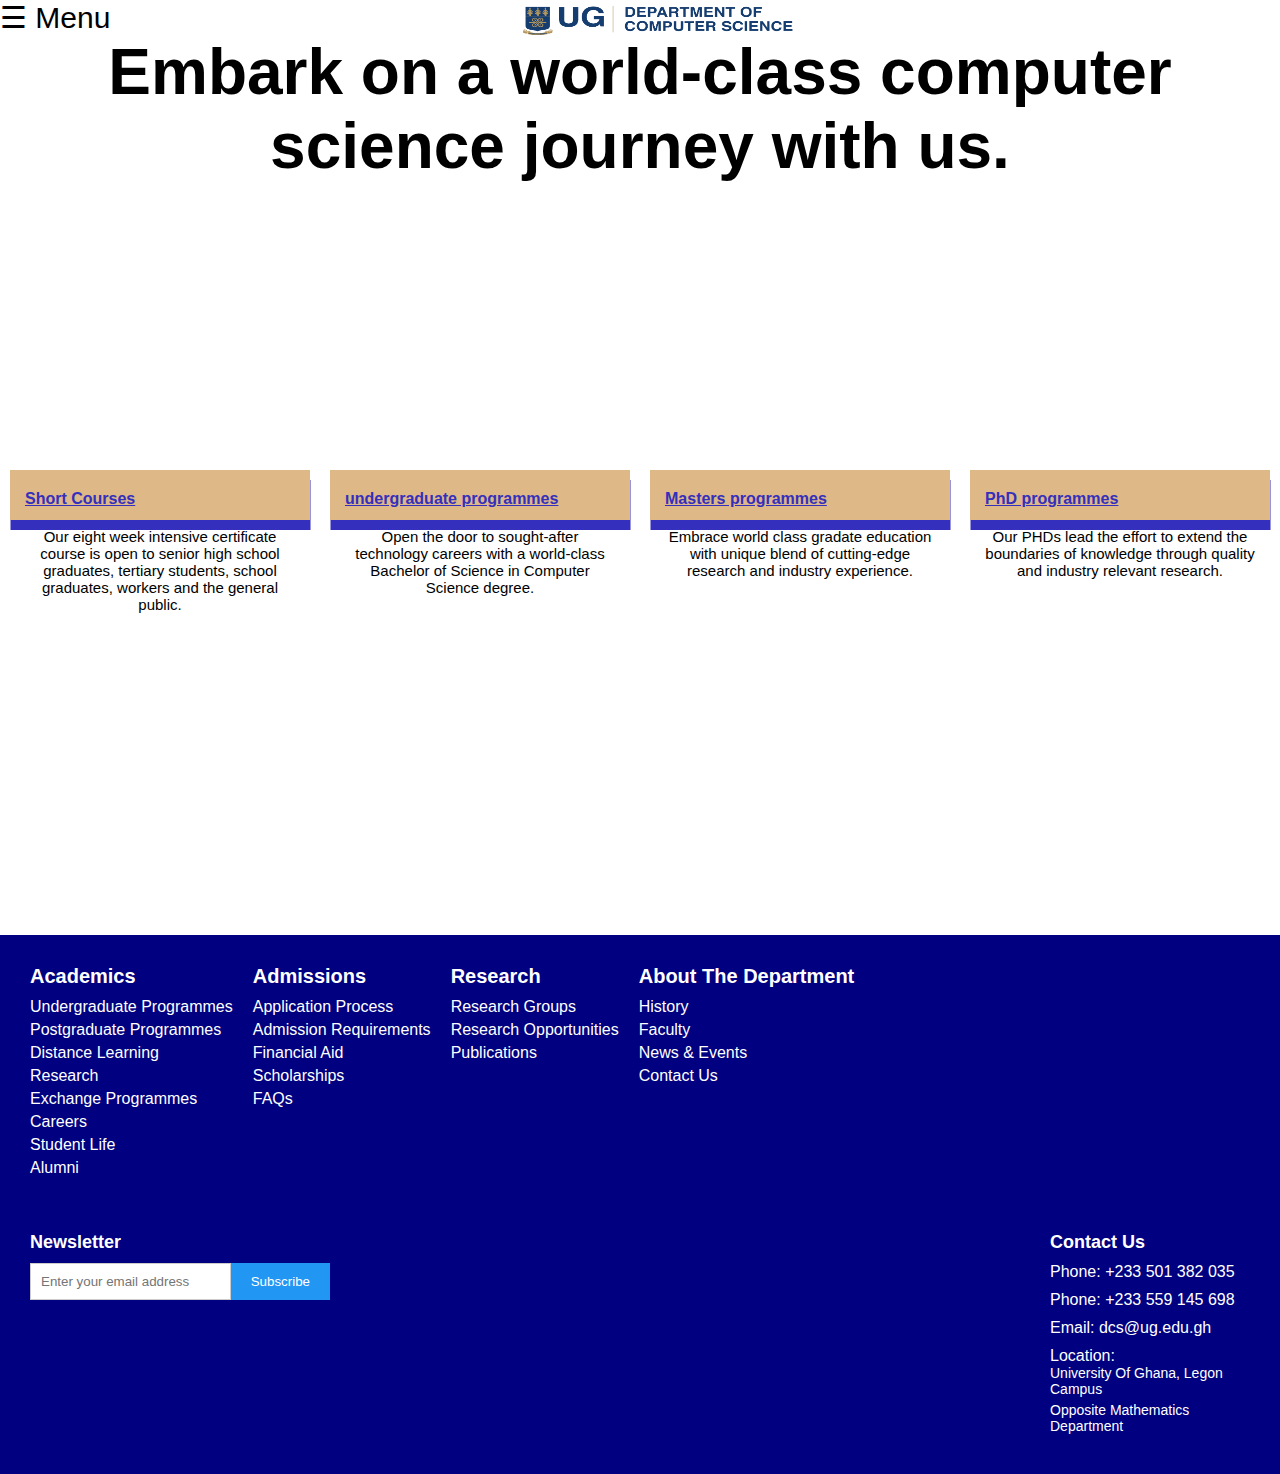
==== index.html @ db70d997 "The Computer Science Website" ====
<!DOCTYPE html>
<html lang="en">
<head>
<meta charset="UTF-8">  
<meta name="viewport" content="width=device-width, initial-scale=1">
<link rel="stylesheet" href="style.css">
<style>
* {
  box-sizing: border-box;
}  

.container {
  position: relative;
  width: 100%;
  height: 100vh;
  overflow: hidden;
}

.image {
  display: block;
  position: absolute;
  top: 0px;
  left: 0;
  width: 50px; 
  height: 40px;
  z-index: 1;
}




.video-background {
  position: absolute;
  top: 0;
  left: 0;
  width: 100%;
  height: 55%;
  object-fit: cover;
  z-index: -1;
}


</style>
</head>
<body>

<a href="https://dcs.ug.edu.gh/"> <img class="logo" src="comScience_logo.png"> </a>  

<div id="mySidenav" class="sidenav">
  <a href="javascript:void(0)" class="closebtn" onclick="closeNav()">&times;</a>
  <a href="index.html">Home</a>
  <a href="About.html">ABOUT</a>
  <a href="Faculty.html">FACULTY</a>
  <a href="Research Groups.html">RESEARCH GROUPS</a>
</div>

<span style="font-size:30px;cursor:pointer" onclick="openNav()">&#9776; Menu</span>

<div class="container">
  <div class="text-on-video">
    <h4>
      Embark on a world-class computer science journey with us.</h4>
  </div>
  <video src="C:\Users\Christian\Documents\11117559_DCIT205\11117559_DCIT205\video-bg.mp4" alt="The Computer Science Department" class="video-background" autoplay loop muted>
  </video>

    <div class="courses-container">
      <div class="courses-container-link">
      <h4><a href="https://dcs.ug.edu.gh/short-courses">Short Courses</a></h4>
      </div>
      <div class="courses-container-text">
      <p>Our eight week intensive certificate course is open to senior high school graduates, tertiary students, school graduates, workers and the general public.</p>
    </div>
    </div>    
    <div class="courses-container">
      <div class="courses-container-link">
      <h4> <a href="https://dcs.ug.edu.gh/undergraduate">undergraduate programmes</a></h4>
      </div>
    <div class="courses-container-text">
      <p>Open the door to sought-after technology careers with a world-class Bachelor of Science in Computer Science degree.</p></div>   
    </div>
    <div class="courses-container">
      <div class="courses-container-link">
      <h4> <a href="https://dcs.ug.edu.gh/masters">Masters programmes</a></h4>
      </div>  
      <div class="courses-container-text">
          <p>Embrace world class gradate education with unique blend of cutting-edge research and industry experience.</p>
        </div>    
    </div>
    <div class="courses-container">
      <div class="courses-container-link">
      <h4> <a href="https://dcs.ug.edu.gh/doctrate">PhD programmes</a></h4>
      </div>  
      <div class="courses-container-text">
          <p>Our PHDs lead the effort to extend the boundaries of knowledge through quality and industry relevant research.</p>
        </div>  
    </div>

    </div>
  </div>  


<script>
function openNav() {
  document.getElementById("mySidenav").style.width = "250px";
}

function closeNav() {
  document.getElementById("mySidenav").style.width = "0";
}
</script>

<footer class="footer">
  <div class="footer-top">
    <div class="footer-section">
      <h3>Academics</h3>
      <ul>
        <li><a href="#">Undergraduate Programmes</a></li>
        <li><a href="#">Postgraduate Programmes</a></li>
        <li><a href="#">Distance Learning</a></li>
        <li><a href="#">Research</a></li>
        <li><a href="#">Exchange Programmes</a></li>
        <li><a href="#">Careers</a></li>
        <li><a href="#">Student Life</a></li>
        <li><a href="#">Alumni</a></li>
      </ul>
    </div>

    <div class="footer-section">
      <h3>Admissions</h3>
      <ul>
        <li><a href="#">Application Process</a></li>
        <li><a href="#">Admission Requirements</a></li>
        <li><a href="#">Financial Aid</a></li>
        <li><a href="#">Scholarships</a></li>
        <li><a href="#">FAQs</a></li>
      </ul>
    </div>

    <div class="footer-section">
      <h3>Research</h3>
      <ul>
        <li><a href="#">Research Groups</a></li>
        <li><a href="#">Research Opportunities</a></li>
        <li><a href="#">Publications</a></li>
      </ul>
    </div>

    <div class="footer-section">
      <h3>About The Department</h3>
      <ul>
        <li><a href="#">History</a></li>
        <li><a href="#">Faculty</a></li>
        <li><a href="#">News & Events</a></li>
        <li><a href="#">Contact Us</a></li>
      </ul>
    </div>
  </div>

  <div class="footer-bottom">
    <div class="newsletter-form">
      <h4>Newsletter</h4>
      <form action="#">
        <input type="email" placeholder="Enter your email address">
        <button type="submit">Subscribe</button>
      </form>
    </div>

    <div class="contact-info">
      <h4>Contact Us</h4>
      <ul>
        <li><a href="#">Phone: +233 501 382 035</a></li>
        <li><a href="#">Phone: +233 559 145 698</a></li>
        <li><a href="#">Email: dcs@ug.edu.gh</a></li>
        <li>
          <a href="#">Location:</a>
          <p>University Of Ghana, Legon Campus</p>
          <p>Opposite Mathematics Department</p>
        </li>
      </ul>
    </div>
  </div>
</footer>

 
</body>
</html>
---- style.css ----
* {
  margin: 0;
  padding: 0;
  font-family: "Helvetica Neue", "Helvetica", sans-serif;
}

a {
  color: rgb(52, 47, 188);
}

.container {
  display: flex;
  justify-content: space-between;
 }
 
 .text-on-video{
  position: absolute;
  display: flex;
  font-family: sans-serif;
  font-weight: bold;
  font-size: 48px;
  color: rgb(0, 0, 0);
  text-align: center;
  font-size: 5vw;
 }

.courses-container {
  width: 300px;
  top:45%;
  position: relative;
  height: 50px;
  background-color: burlywood;
  margin: 30px 10px;
  padding: 20px 15px;
  display: flex;
  flex-direction: column;
  box-shadow: 0.5px 10px rgb(52, 47, 188);
  
}
.courses-container-link {
  margin-bottom: 20px;
}
.courses-container-text{
  margin-bottom: 50px;
  text-align: center;
  font-size: 15px;
}

.logo {
  width: 300px;
  height: 40px;
  position: absolute;
  top: 0;
  left: 40%;
  z-index: 1;
}

.sidenav {
  height: 100%;
  width: 0;
  position: fixed;
  z-index: 1;
  top: 0;
  left: 0;
  background-color: #000000;
  overflow-x: hidden;
  transition: 0.3s ease-in-out;
  padding-top: 60px;
}

.sidenav
 
a {
  padding: 8px
 
8px
 
8px
 
32px;
  text-decoration: none;
  font-size: 25px;
  color: #818181;
  display: block;
  transition: 0.3s ease-in-out;
}

.sidenav a:hover {
  color: #f1f1f1;
}


.sidenav .closebtn {
  position: absolute;
  top: 0;
  right: 25px;
  font-size: 36px;
  margin-left: 50px;
  cursor: pointer;
}

@media screen and (max-height: 450px) {
  .sidenav {padding-top: 15px;}
  .sidenav a {font-size: 18px;}
}


.Short-courses {
  font-family: "Times New Roman", Times, serif;
  font-size: 28px;
  font-weight: 600;
  position: absolute;
  background-color: burlywood;
  top: 50%;
  left: 50%;
  transform: translate(-50%, -50%);
  padding: 10px 20px;
  color: #fff;
}

.container {
  position: relative;
  width: 100%;
  height: 100vh;
  overflow: hidden;
}

.video-background {
  position: absolute;
  top: 0;
  left: 0;
  width: 100%;
  height: 100%;
  object-fit: cover;
  z-index: -1;
  
  transition: 0.3s ease-in-out;
}

.about-Department {
  position: absolute;
  top: 62%;
  display: flexbox;
  width: 100%;
  height: 50%;
  padding: 60px 0px;

}

.about-Department-Welcome {
text-align: center;
text-align-last:center;
display: flexbox;
color: #000080;
font-size: 24px;
  width: 100%;
  height: 25%;
}

.about-Department-text {
  text-align:justify;
  text-align-last:center;
  text-decoration: solid;
  display: flexbox;
  width: 100%;
  height: 400px;
}

hr {
  border: 1px solid #ccc;
  margin: 20px 0;
}

.section2 {
  margin-left: auto;
  top: 65%;
  display: flexbox;
  width: 100%;
  height: 50%;
  padding: 60px 0px;
  margin-top: 100px;
  color: #000080;
}
.container2 {
  display: flex;
  margin-bottom: 20px;
  height: 50%;
}

.image-container {
  top: 90%;
  width: 50%;
  margin-left: 20px;
}

.image-container img {
  width: 100%;
  height: auto;
}

.text-container {
  width: 50%;
}

.video-container {
  width: 50%;
  margin-right: 20px;
}

iframe {
  width: 100%;
  height: 315px;
}

.footer {
  background-color: #000080;
  padding: 30px;
  color: white;
}

.footer-top {
  display: flex;
  flex-wrap: wrap;
}

.footer-section {
  margin-right: 20px;
  margin-bottom: 20px;
}

.footer-section h3 {
  margin-bottom: 10px;
  font-size: 20px;
  font-weight: bold;
}

.footer-section ul {
  list-style: none;
  padding: 0;
  margin: 0;
}

.footer-section li {
  margin-bottom: 5px;
}

.footer-section ul li a {
  text-decoration: none;
  color: white;
}

.footer-bottom {
  display: flex;
  flex-wrap: wrap;
  justify-content: space-between;
  margin-top: 30px;
}

.newsletter-form {
  width: 300px;
}

.newsletter-form h4 {
  margin-bottom: 10px;
  font-size: 18px;
  font-weight: bold;
}

.newsletter-form form {
  display: flex;
}

.newsletter-form input[type="email"] {
  flex: 1;
  padding: 10px;
  border: 1px solid #ccc;
}

.newsletter-form button[type="submit"] {
  padding: 10px 20px;
  background-color: #2196F3;
  color: white;
  border: none;
  cursor: pointer;
}

.contact-info {
  width: 200px;
}

.contact-info h4 {
  margin-bottom: 10px;
  font-size: 18px;
  font-weight: bold;
}

.contact-info ul {
  list-style: none;
  padding: 0;
  margin: 0;
}

.contact-info li {
  margin-bottom: 10px;
}

.contact-info a {
  text-decoration: none;
  color: white;
}

.contact-info p {
  margin-bottom: 5px;
  font-size: 14px;
}
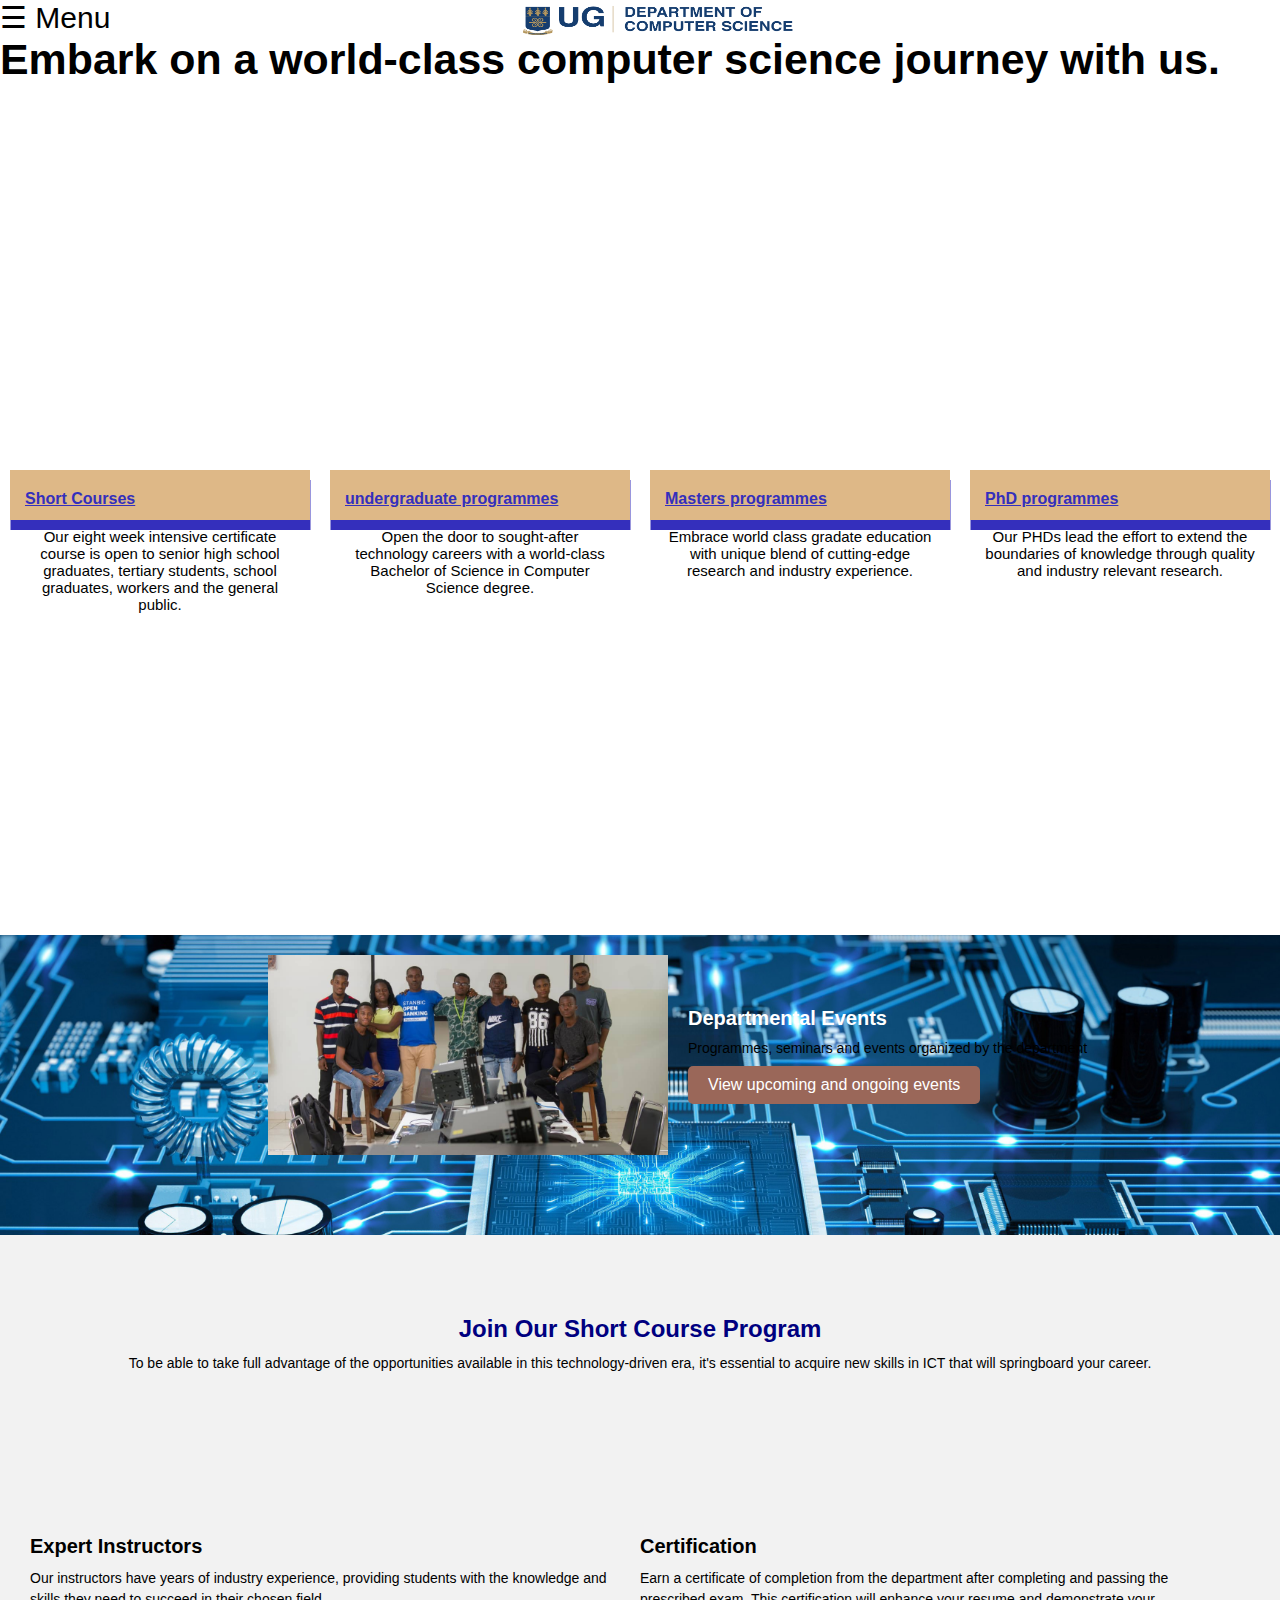
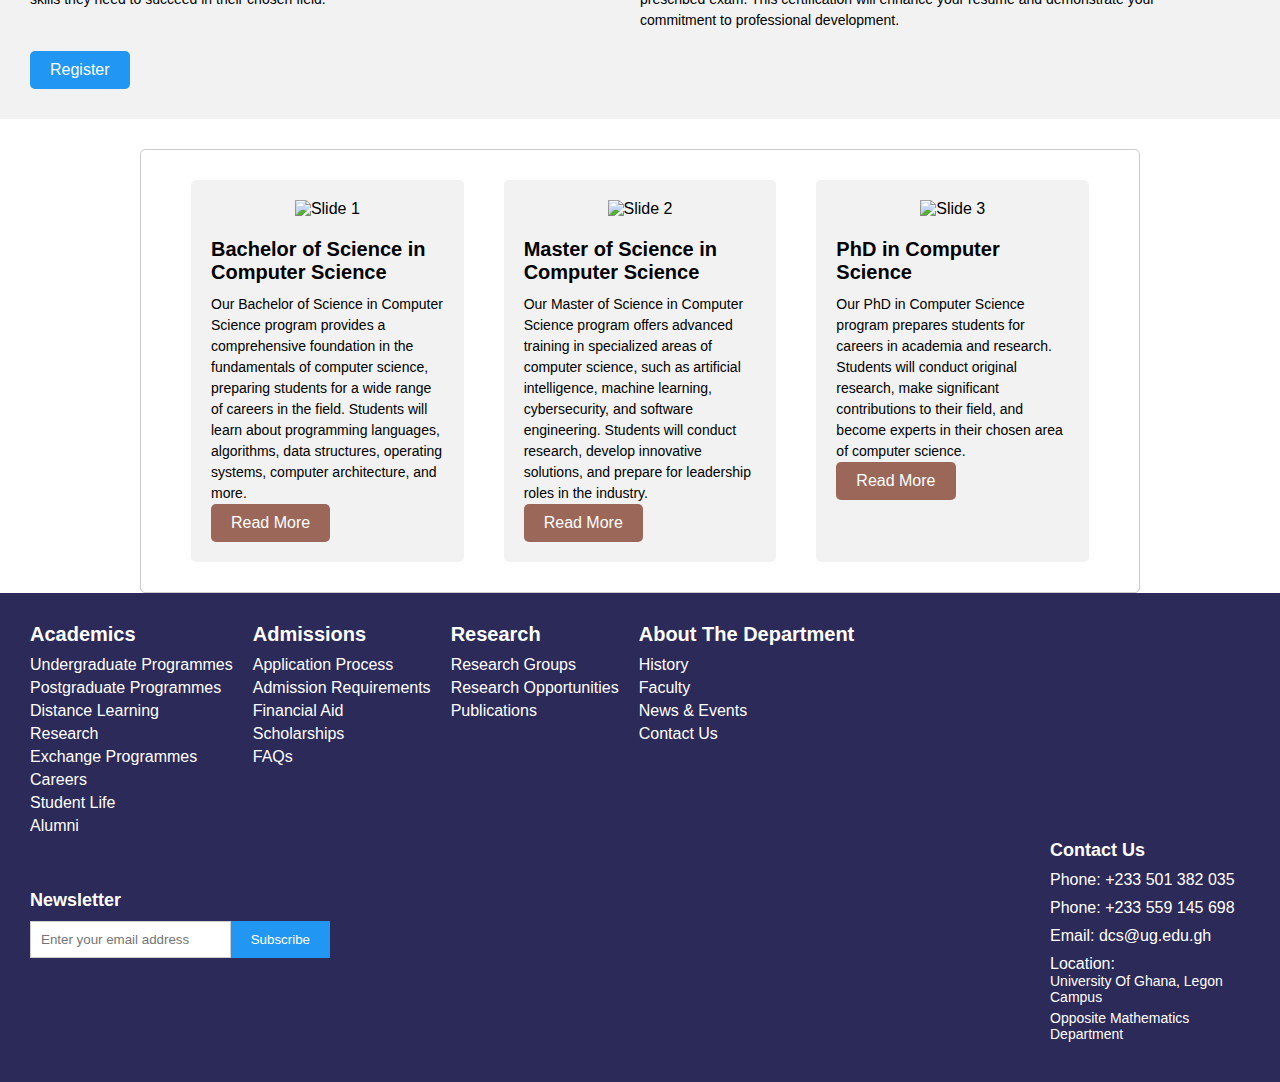
==== commit 3f17887e: "Website Update" ====
--- a/index.html
+++ b/index.html
@@ -51,15 +51,15 @@
   <a href="index.html">Home</a>
   <a href="About.html">ABOUT</a>
   <a href="Faculty.html">FACULTY</a>
-  <a href="Research Groups.html">RESEARCH GROUPS</a>
+  <a href="Research-Groups.html">RESEARCH GROUPS</a>
 </div>
 
 <span style="font-size:30px;cursor:pointer" onclick="openNav()">&#9776; Menu</span>
 
 <div class="container">
   <div class="text-on-video">
-    <h4>
-      Embark on a world-class computer science journey with us.</h4>
+    <h6>
+      Embark on a world-class computer science journey with us.</h6>
   </div>
   <video src="C:\Users\Christian\Documents\11117559_DCIT205\11117559_DCIT205\video-bg.mp4" alt="The Computer Science Department" class="video-background" autoplay loop muted>
   </video>
@@ -109,6 +109,76 @@
   document.getElementById("mySidenav").style.width = "0";
 }
 </script>
+
+<section class="departmental-events">
+  <div class="conatiner-event">
+    <div class="card">
+      <img class="card-image" src="event0.jpg" alt="Event Image">
+      <div class="card-content">
+        <h1>Departmental Events</h1>
+        <p>Programmes, seminars and events organized by the department</p>
+        <a href="event.html" class="read-more">View upcoming and ongoing events</a>
+      </div>
+    </div>
+  </div>
+</section>
+
+<section class="program-container">
+  <div class="program-header">
+    <div class="program-image" style="background-image: url('program-background.jpg')">
+      <h2>Join Our Short Course Program</h2>
+      <p>To be able to take full advantage of the opportunities available in this technology-driven era, it's essential to acquire new skills in ICT that will springboard your career.</p>
+    </div>
+
+    <div class="program-subheadings">
+      <div class="subheading">
+        <h3>Expert Instructors</h3>
+        <p>Our instructors have years of industry experience, providing students with the knowledge and skills they need to succeed in their chosen field.</p>
+      </div>
+
+      <div class="subheading">
+        <h3>Certification</h3>
+        <p>Earn a certificate of completion from the department after completing and passing the prescribed exam. This certification will enhance your resume and demonstrate your commitment to professional development.</p>
+      </div>
+    </div>
+
+    <a href="#" class="register-button">Register</a>
+  </div>
+
+  <div class="slider-container">
+    <div class="slider">
+      <div class="slide">
+        <img src="slide1.jpg" alt="Slide 1">
+        <div class="slide-content">
+          <h3>Bachelor of Science in Computer Science</h3>
+          <p>Our Bachelor of Science in Computer Science program provides a comprehensive foundation in the fundamentals of computer science, preparing students for a wide range of careers in the field. Students will learn about programming languages, algorithms, data structures, operating systems, computer architecture, and more.</p>
+
+          <a href="#" class="read-more">Read More</a>
+        </div>
+      </div>
+
+      <div class="slide">
+        <img src="slide2.jpg" alt="Slide 2">
+        <div class="slide-content">
+          <h3>Master of Science in Computer Science</h3>
+          <p>Our Master of Science in Computer Science program offers advanced training in specialized areas of computer science, such as artificial intelligence, machine learning, cybersecurity, and software engineering. Students will conduct research, develop innovative solutions, and prepare for leadership roles in the industry.</p>
+
+          <a href="#" class="read-more">Read More</a>
+        </div>
+      </div>
+
+      <div class="slide">
+        <img src="slide3.jpg" alt="Slide 3">
+        <div class="slide-content">
+          <h3>PhD in Computer Science</h3>
+          <p>Our PhD in Computer Science program prepares students for careers in academia and research. Students will conduct original research, make significant contributions to their field, and become experts in their chosen area of computer science.</p>
+
+          <a href="#" class="read-more">Read More</a>
+        </div>
+      </div>
+    </div>
+  </div>
+</section>
 
 <footer class="footer">
   <div class="footer-top">
--- a/style.css
+++ b/style.css
@@ -133,8 +133,8 @@
   height: 100%;
   object-fit: cover;
   z-index: -1;
-  
   transition: 0.3s ease-in-out;
+  margin-top: 2px;
 }
 
 .about-Department {
@@ -179,7 +179,7 @@
   height: 50%;
   padding: 60px 0px;
   margin-top: 100px;
-  color: #000080;
+  color: rgb(44, 42, 88);
 }
 .container2 {
   display: flex;
@@ -213,7 +213,7 @@
 }
 
 .footer {
-  background-color: #000080;
+  background-color: rgb(44, 42, 88);
   padding: 30px;
   color: white;
 }
@@ -286,6 +286,7 @@
 
 .contact-info {
   width: 200px;
+  margin-top: -50px;
 }
 
 .contact-info h4 {
@@ -313,3 +314,212 @@
   margin-bottom: 5px;
   font-size: 14px;
 }
+
+.container-event{
+  max-width: 800px;
+  margin: 0 auto;
+  padding: 30px;
+}
+
+.departmental-events {
+  background-color: white;
+  transition: background-color 0.5s ease-in-out;
+  position: absoulte;
+}
+
+
+.departmental-events {
+  background-image: url('events2.jpg');
+  background-position: center;
+  background-size: cover;
+  height: 300px;
+  width: 100%;
+}
+
+
+
+.card {
+  display: flex;
+  align-items: center;
+  padding: 20px;
+  border: 0px solid #ccc;
+  border-radius: 5px;
+  justify-content: center;
+}
+
+.card-image {
+  margin-right: 20px;
+  width: 400px;
+  height: 200px;
+  object-fit: cover;
+  align-items: center;
+  margin-left: 20%;
+}
+
+h1 {
+  color: #fff;
+}
+
+
+.card-content {
+  flex-grow: 1;
+  text-justify: justify;
+  text-decoration :solid;
+  text-decoration-color: #fff;
+}
+
+.card-content h1 {
+  margin-bottom: 10px;
+  font-size: 20px;
+  font-weight: bold;
+}
+
+.card-content p {
+  margin-bottom: 10px;
+  font-size: 14px;
+}
+
+.read-more {
+  display: inline-block;
+  padding: 10px 20px;
+  background-color: #9A6759;
+  color: white;
+  text-decoration: none;
+  border-radius: 5px;
+  transition: background-color 0.3s ease-in-out;
+}
+
+.read-more:hover {
+  background-color: #2196F3;
+}
+
+.program-container {
+  position: relative;
+  width: 100%;
+}
+
+/* Style the program header */
+.program-header {
+  background-color: #f2f2f2;
+  padding: 30px;
+  margin-bottom: 30px;
+}
+
+/* Style the program image */
+.program-image {
+  background-size: cover;
+  background-position: center;
+  height: 250px;
+  text-align: center;
+  padding: 50px 0;
+}
+
+/* Style the program heading */
+.program-header h2 {
+  color: #000080;
+  font-size: 24px;
+  font-weight: bold;
+  margin-bottom: 10px;
+}
+
+/* Style the program paragraph */
+.program-header p {
+  color: #000;
+  font-size: 14px;
+  line-height: 1.5;
+}
+
+/* Style the program subheadings */
+.program-subheadings {
+  display: flex;
+  margin-top: 20px;
+}
+
+.subheading {
+  flex: 1;
+  margin-right: 20px;
+}
+
+.subheading h3 {
+  font-size: 20px;
+  font-weight: bold;
+  margin-bottom: 10px;
+}
+
+.subheading p {
+  font-size: 14px;
+  line-height: 1.5;
+}
+
+/* Style the register button */
+.register-button {
+  display: inline-block;
+  padding: 10px 20px;
+  background-color: #2196F3;
+  color: white;
+  text-decoration: none;
+  border-radius: 5px;
+  margin-top: 20px;
+}
+
+/* Style the slider container */
+.slider-container {
+  max-width: 1000px;
+  margin: 0 auto;
+  padding: 30px;
+  border: 1px solid #ccc;
+  border-radius: 5px;
+  overflow: hidden;
+}
+
+/* Style the slider */
+.slider {
+  display: flex;
+  transition: transform 0.5s ease-in-out;
+}
+
+/* Style the individual slides */
+.slide {
+  flex: 1;
+  margin: 0 20px;
+  text-align: center;
+  padding: 20px;
+  background-color: #f2f2f2;
+  border-radius: 5px;
+}
+
+.slide img {
+  width: 200px;
+  height: auto;
+  object-fit: cover;
+  margin-bottom: 20px;
+}
+
+.slide-content {
+  text-align: left;
+}
+
+.slide-content h3 {
+  font-size: 20px;
+  font-weight: bold;
+  margin-bottom: 10px;
+}
+
+.slide-content p {
+  font-size: 14px;
+  line-height: 1.5;
+}
+
+.read-more {
+  display: inline-block;
+  padding: 10px 20px;
+  background-color: #9A6759;
+  color: white;
+  text-decoration: none;
+  border-radius: 5px;
+  transition: background-color 0.3s ease-in-out;
+}
+
+.read-more:hover {
+  background-color: #2196F3;
+}
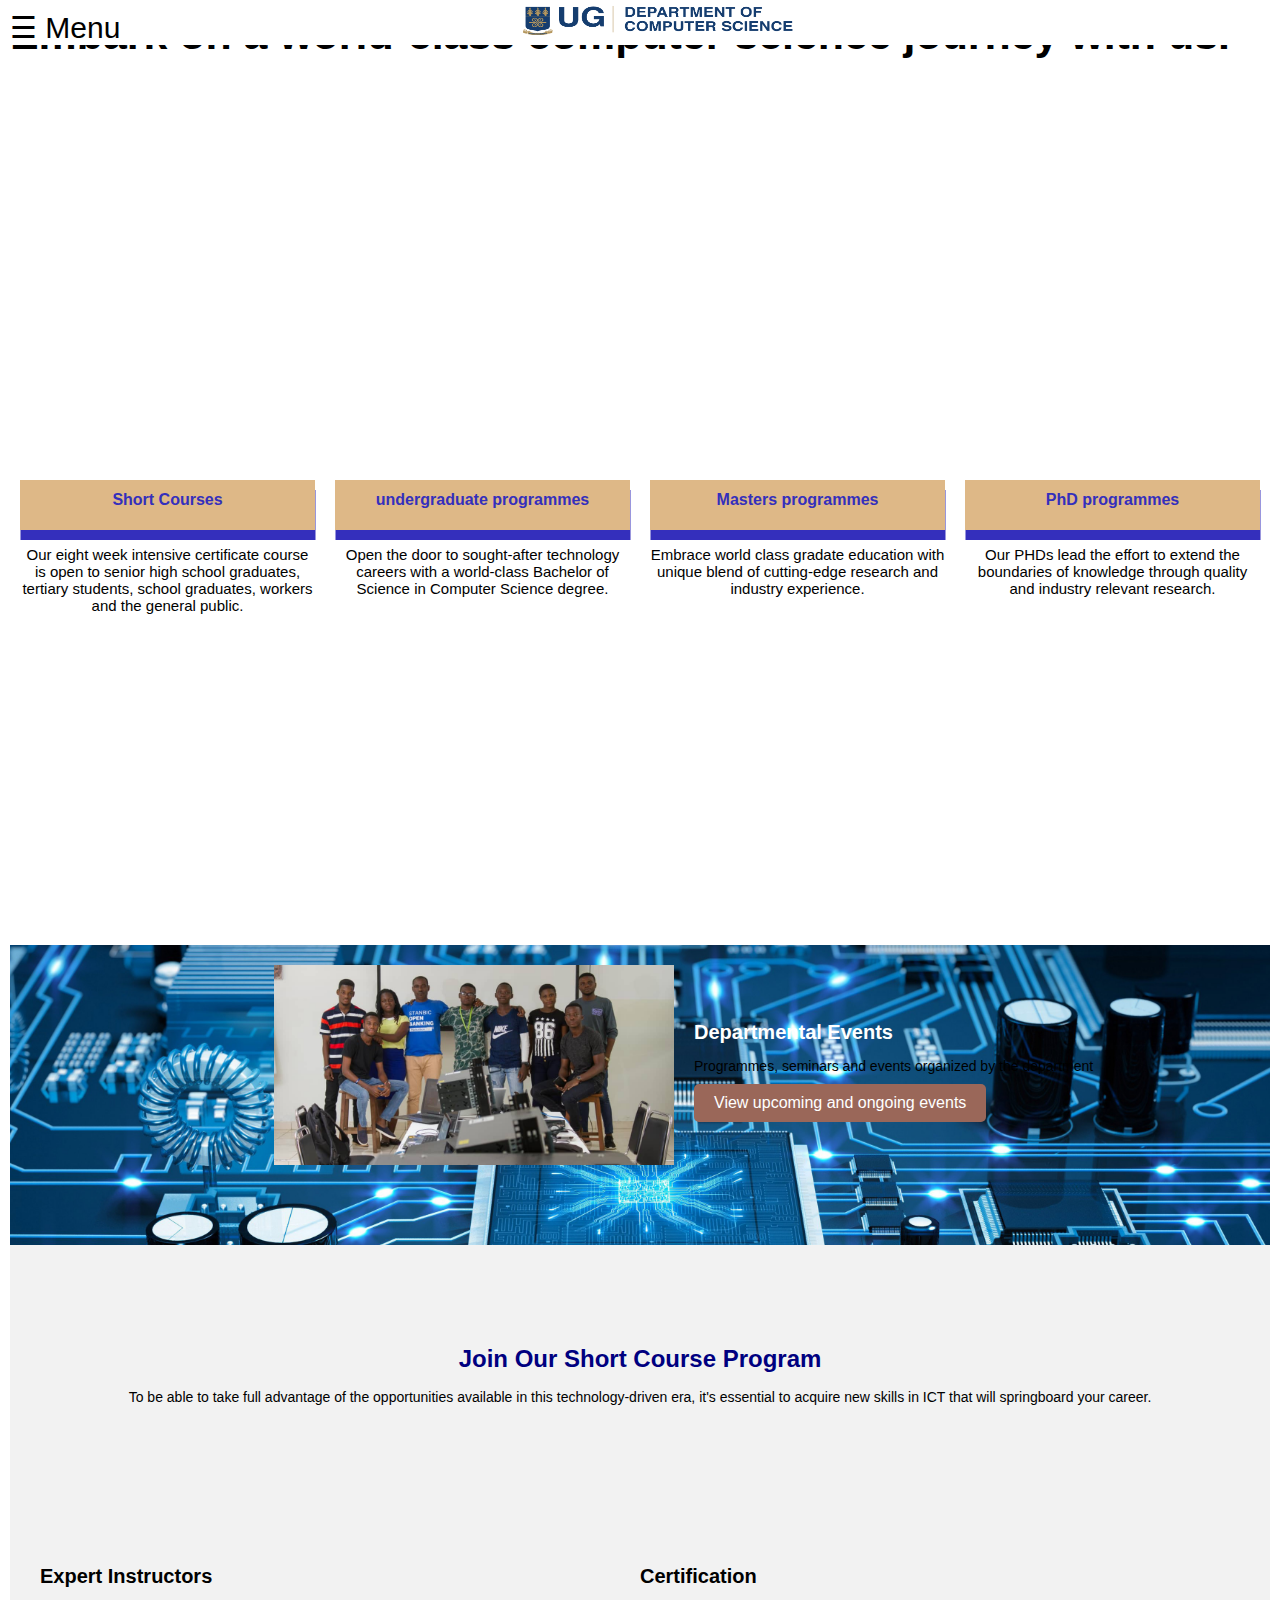
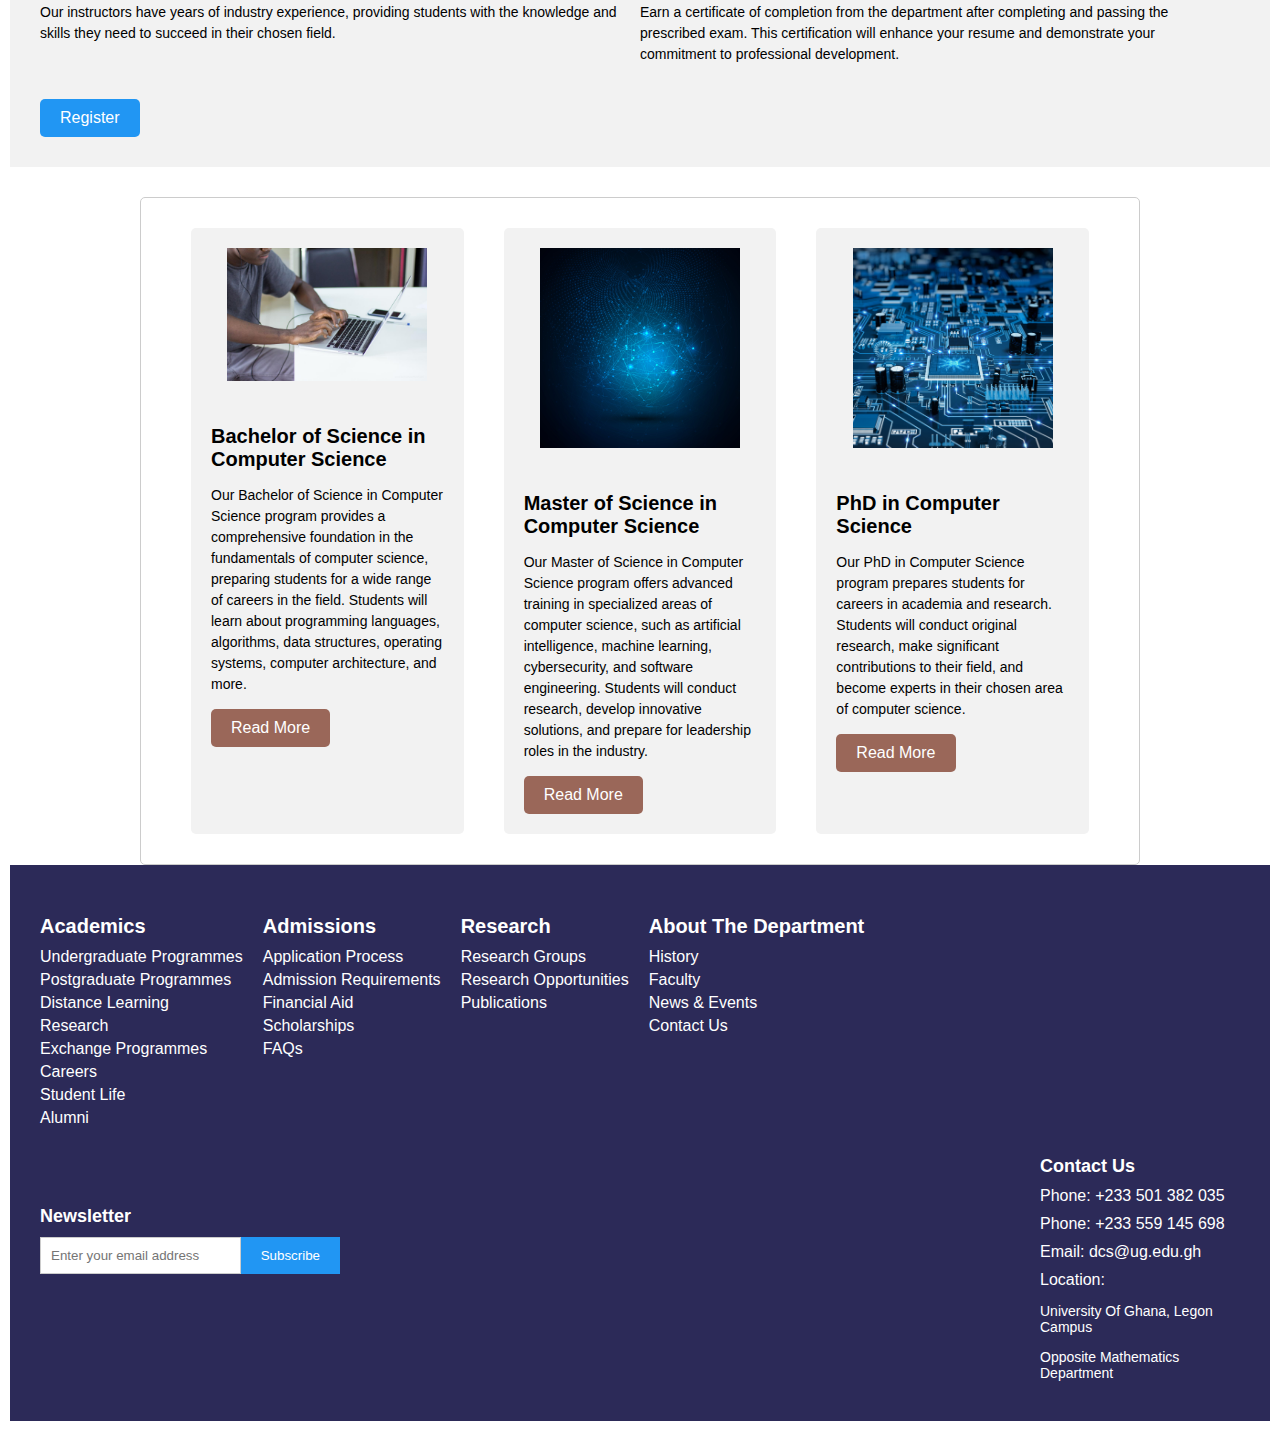
==== commit 892b4ada: "The Website update" ====
--- a/index.html
+++ b/index.html
@@ -7,7 +7,7 @@
 <style>
 * {
   box-sizing: border-box;
-}  
+}
 
 .container {
   position: relative;
@@ -42,8 +42,7 @@
 
 </style>
 </head>
-<body>
-
+<body>  
 <a href="https://dcs.ug.edu.gh/"> <img class="logo" src="comScience_logo.png"> </a>  
 
 <div id="mySidenav" class="sidenav">
@@ -148,7 +147,7 @@
   <div class="slider-container">
     <div class="slider">
       <div class="slide">
-        <img src="slide1.jpg" alt="Slide 1">
+        <img src="image2.jpg" alt="Slide 1">
         <div class="slide-content">
           <h3>Bachelor of Science in Computer Science</h3>
           <p>Our Bachelor of Science in Computer Science program provides a comprehensive foundation in the fundamentals of computer science, preparing students for a wide range of careers in the field. Students will learn about programming languages, algorithms, data structures, operating systems, computer architecture, and more.</p>
@@ -158,7 +157,7 @@
       </div>
 
       <div class="slide">
-        <img src="slide2.jpg" alt="Slide 2">
+        <img src="event1.jpg" alt="Slide 2">
         <div class="slide-content">
           <h3>Master of Science in Computer Science</h3>
           <p>Our Master of Science in Computer Science program offers advanced training in specialized areas of computer science, such as artificial intelligence, machine learning, cybersecurity, and software engineering. Students will conduct research, develop innovative solutions, and prepare for leadership roles in the industry.</p>
@@ -168,7 +167,7 @@
       </div>
 
       <div class="slide">
-        <img src="slide3.jpg" alt="Slide 3">
+        <img src="events2.jpg" alt="Slide 3">
         <div class="slide-content">
           <h3>PhD in Computer Science</h3>
           <p>Our PhD in Computer Science program prepares students for careers in academia and research. Students will conduct original research, make significant contributions to their field, and become experts in their chosen area of computer science.</p>
--- a/style.css
+++ b/style.css
@@ -1,6 +1,6 @@
-* {
-  margin: 0;
-  padding: 0;
+ * body {
+  margin: 10px;
+  
   font-family: "Helvetica Neue", "Helvetica", sans-serif;
 }
 
@@ -21,6 +21,7 @@
   font-size: 48px;
   color: rgb(0, 0, 0);
   text-align: center;
+  top: -15%;
   font-size: 5vw;
  }
 
@@ -31,17 +32,22 @@
   height: 50px;
   background-color: burlywood;
   margin: 30px 10px;
-  padding: 20px 15px;
   display: flex;
   flex-direction: column;
   box-shadow: 0.5px 10px rgb(52, 47, 188);
+
   
 }
+
+a {
+  text-decoration: none;
+}
 .courses-container-link {
-  margin-bottom: 20px;
+  text-align: center;
+  margin-top: -10px; 
 }
 .courses-container-text{
-  margin-bottom: 50px;
+  margin-bottom: 0px;
   text-align: center;
   font-size: 15px;
 }
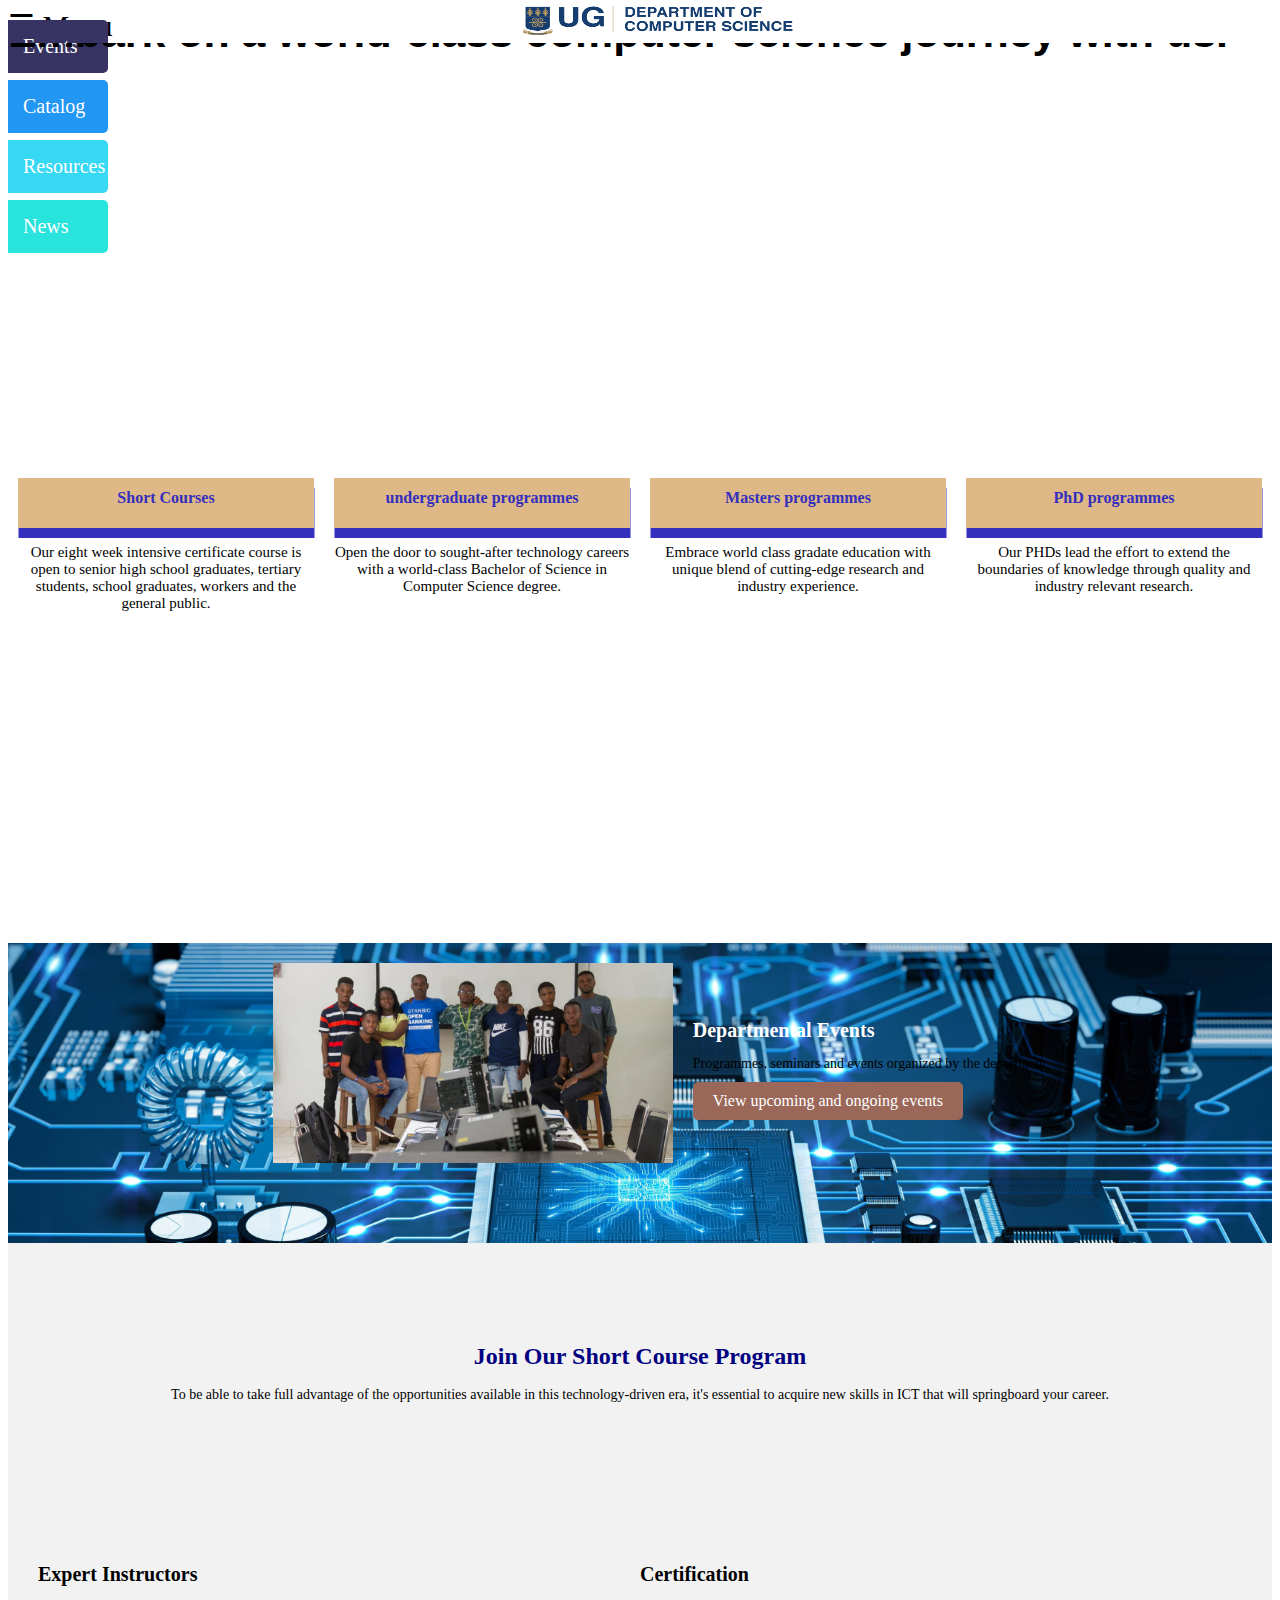
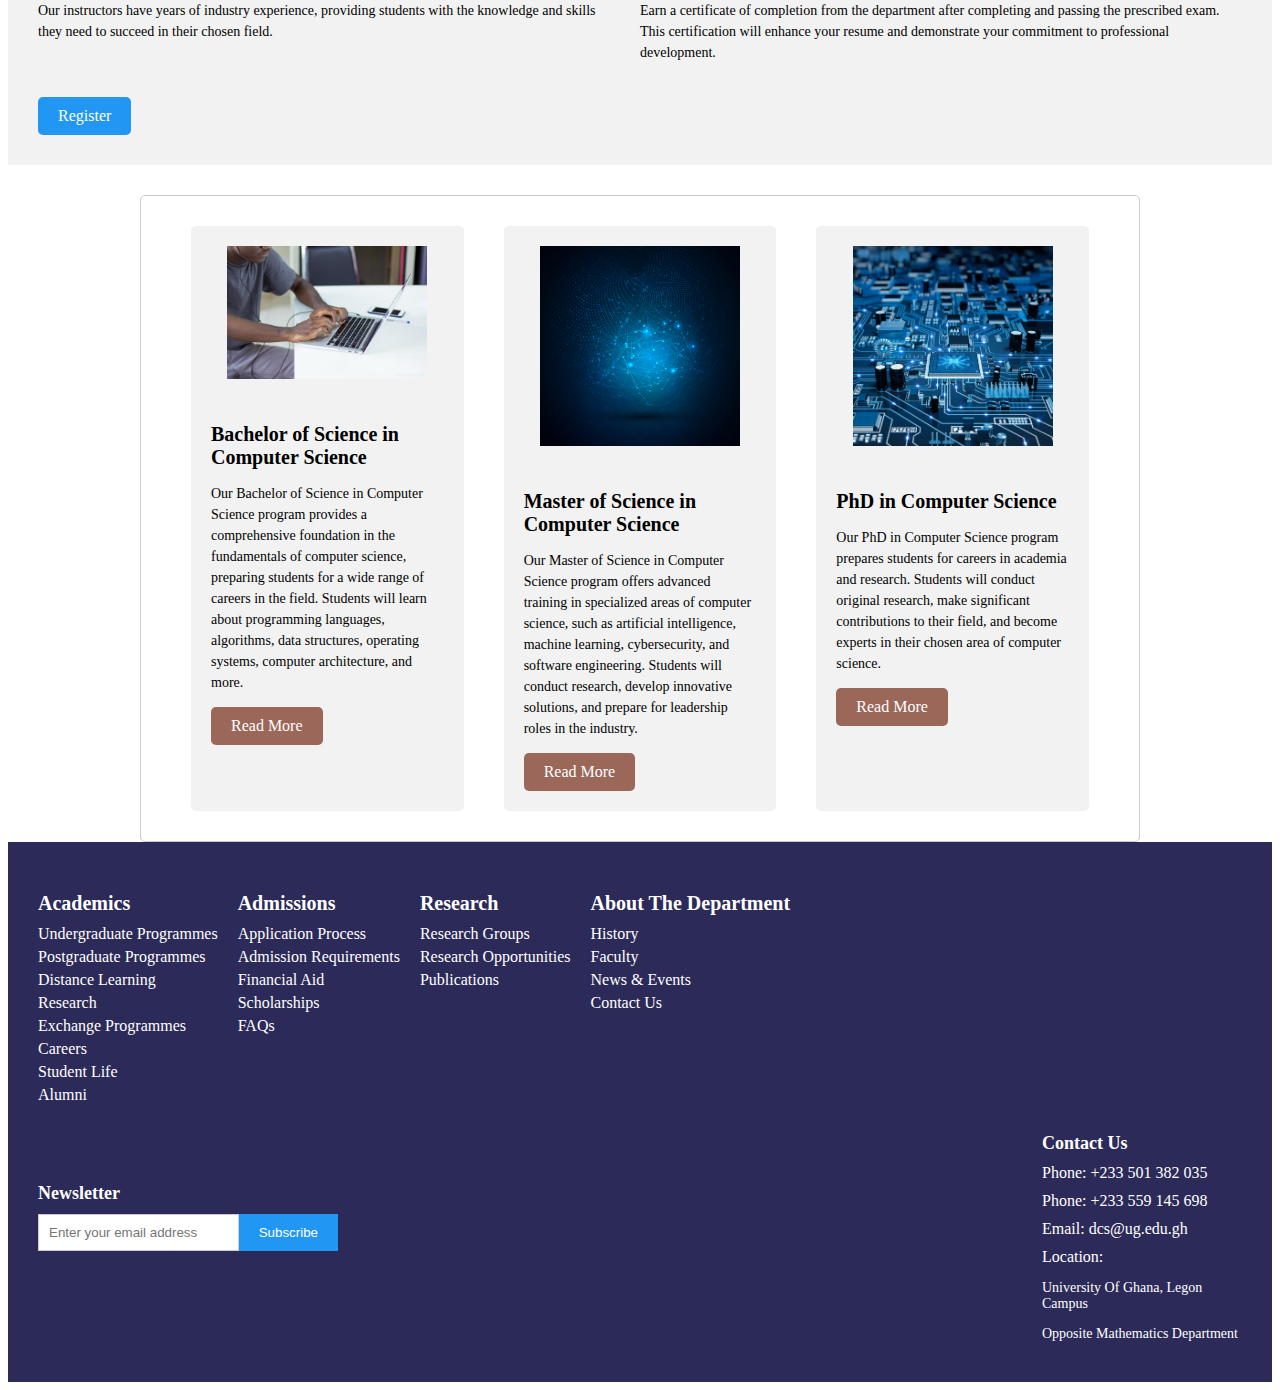
==== commit 04589152: "Contact created" ====
--- a/index.html
+++ b/index.html
@@ -53,6 +53,13 @@
   <a href="Research-Groups.html">RESEARCH GROUPS</a>
 </div>
 
+<div id="mySidebuttons" class="sidebuttons">
+  <a href="events.html" id="events">Events</a>
+  <a href="catalog.html" id="catalog">Catalog</a>
+  <a href="resources.html" id="resources">Resources</a>
+  <a href="News.html" id="news">News</a>
+</div>
+
 <span style="font-size:30px;cursor:pointer" onclick="openNav()">&#9776; Menu</span>
 
 <div class="container">
--- a/style.css
+++ b/style.css
@@ -1,13 +1,43 @@
- * body {
-  margin: 10px;
-  
-  font-family: "Helvetica Neue", "Helvetica", sans-serif;
-}
 
 a {
   color: rgb(52, 47, 188);
 }
 
+#mySidebuttons a {
+  position: absolute;
+  right: -px;
+  transition: 0.3s;
+  padding: 15px;
+  width: 100px;
+  text-decoration: none;
+  font-size: 20px;
+  color: white;
+  border-radius: 0 5px 5px 0;
+}
+
+#mySidebuttons a:hover {
+  right: 0;
+}
+
+#events {
+  top: 20px;
+  background-color: rgb(55, 52, 99);
+}
+
+#catalog {
+  top: 80px;
+  background-color: #2196F3;
+}
+
+#resources {
+  top: 140px;
+  background-color: #36d8f4;
+}
+
+#news {
+  top: 200px;
+  background-color: rgb(41, 227, 221)
+}
 .container {
   display: flex;
   justify-content: space-between;
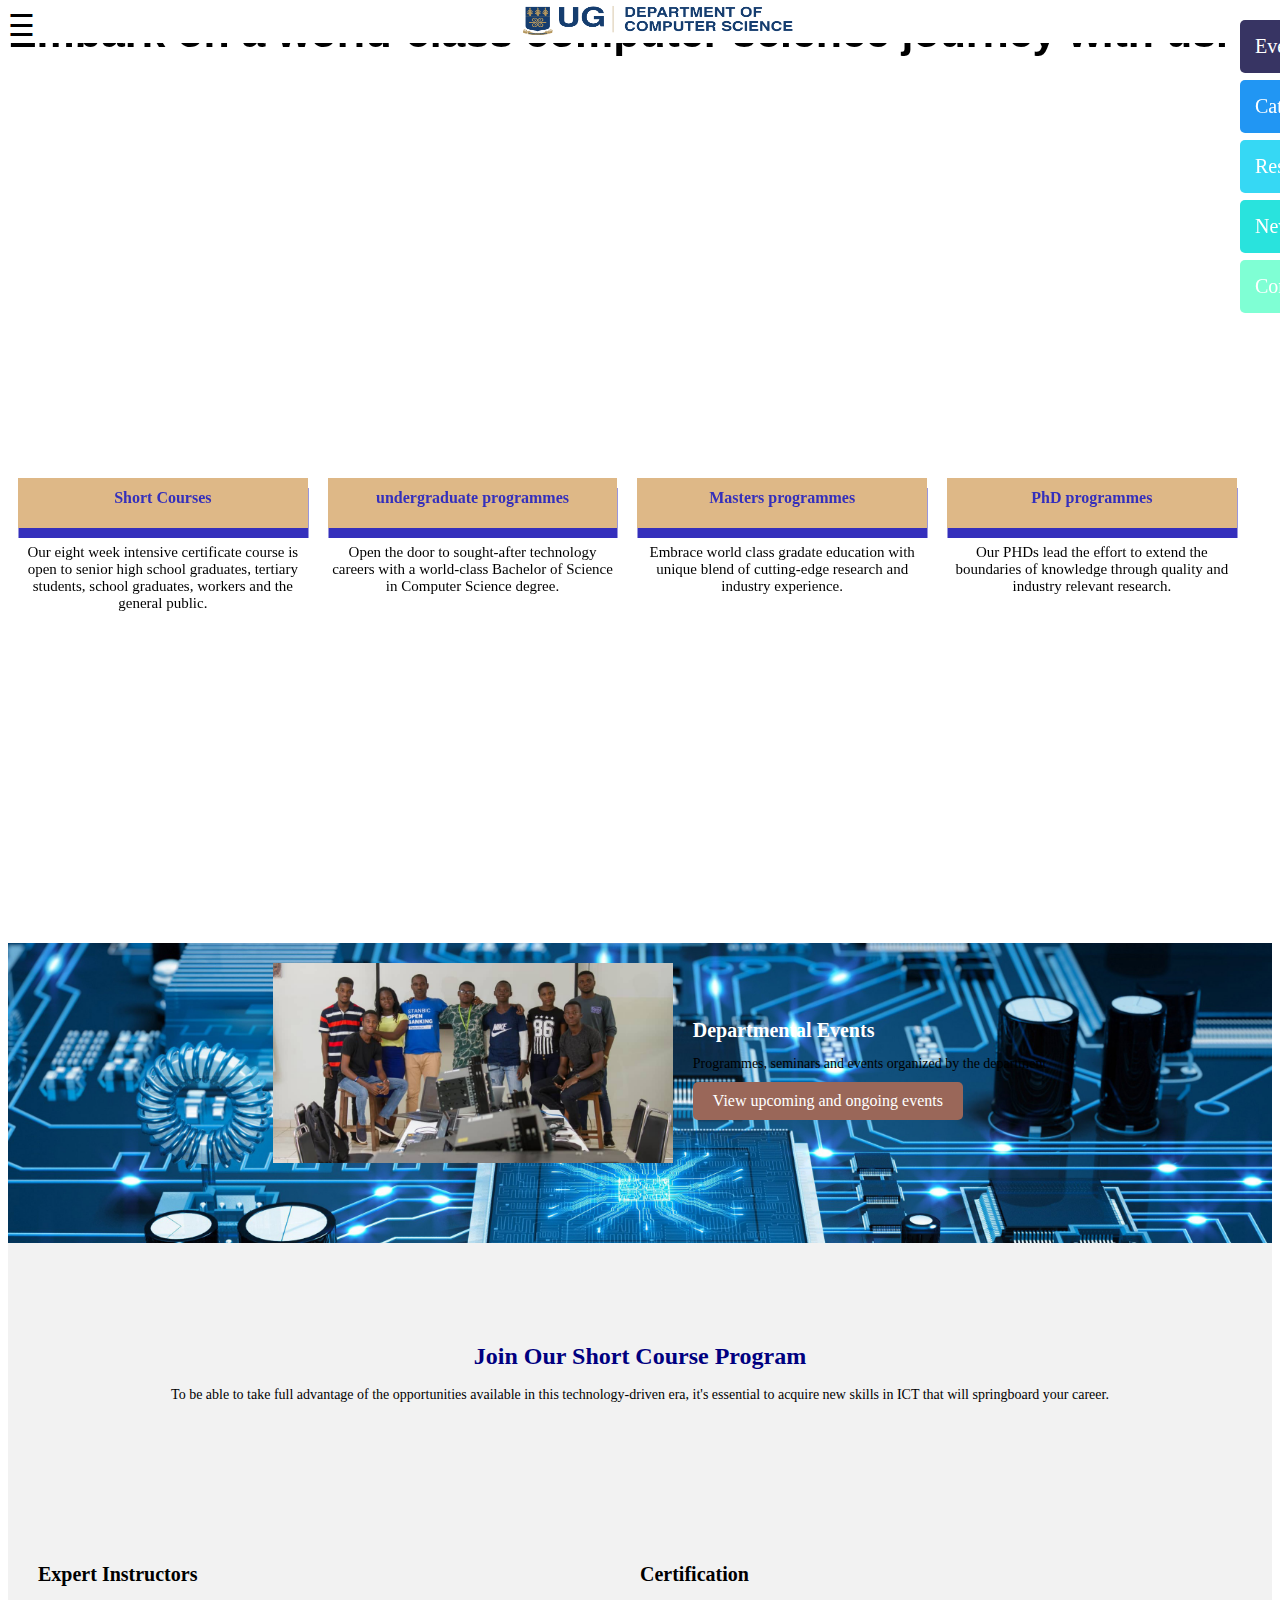
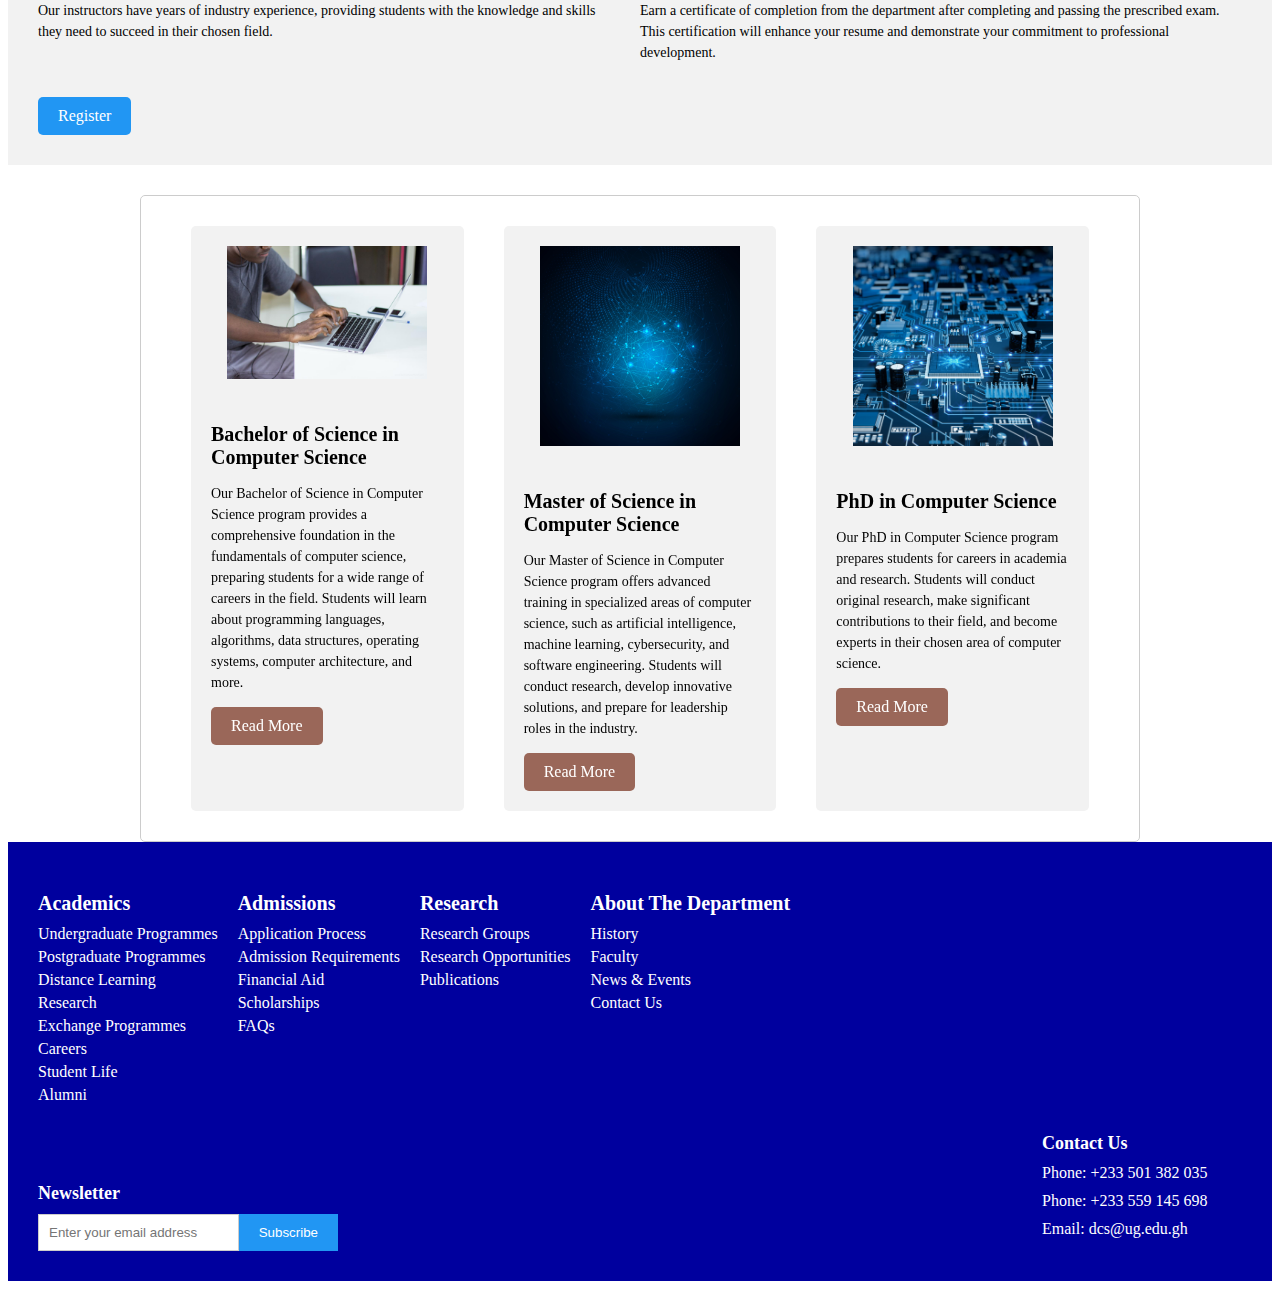
==== commit 8012a68c: "Update on pages" ====
--- a/index.html
+++ b/index.html
@@ -11,7 +11,7 @@
 
 .container {
   position: relative;
-  width: 100%;
+  width: 98%;
   height: 100vh;
   overflow: hidden;
 }
@@ -41,9 +41,26 @@
 
 
 </style>
+<script>
+  function openNav() {
+    document.getElementById("mySidenav").style.width = "250px";
+  }
+  
+  function closeNav() {
+    document.getElementById("mySidenav").style.width = "0";
+  }
+  </script>
 </head>
 <body>  
 <a href="https://dcs.ug.edu.gh/"> <img class="logo" src="comScience_logo.png"> </a>  
+
+<div id="mySided" class="sided">
+  <a href="events.html" id="events">Events</a>
+  <a href="catalog" id="catalog">Catalog</a>
+  <a href="resources.html" id="resources">Resources</a>
+  <a href="News.html" id="news">News</a>
+  <a href="contact.html" id="contact">Contacts</a>
+</div>
 
 <div id="mySidenav" class="sidenav">
   <a href="javascript:void(0)" class="closebtn" onclick="closeNav()">&times;</a>
@@ -51,21 +68,14 @@
   <a href="About.html">ABOUT</a>
   <a href="Faculty.html">FACULTY</a>
   <a href="Research-Groups.html">RESEARCH GROUPS</a>
+  <a href="student.html" id="students">Students</a>
 </div>
 
-<div id="mySidebuttons" class="sidebuttons">
-  <a href="events.html" id="events">Events</a>
-  <a href="catalog.html" id="catalog">Catalog</a>
-  <a href="resources.html" id="resources">Resources</a>
-  <a href="News.html" id="news">News</a>
-</div>
-
-<span style="font-size:30px;cursor:pointer" onclick="openNav()">&#9776; Menu</span>
+<span style="font-size:30px;cursor:pointer" onclick="openNav()">&#9776; </span>
 
 <div class="container">
   <div class="text-on-video">
-    <h6>
-      Embark on a world-class computer science journey with us.</h6>
+    <h6>Embark on a world-class computer science journey with us.</h6>
   </div>
   <video src="C:\Users\Christian\Documents\11117559_DCIT205\11117559_DCIT205\video-bg.mp4" alt="The Computer Science Department" class="video-background" autoplay loop muted>
   </video>
@@ -105,16 +115,6 @@
     </div>
   </div>  
 
-
-<script>
-function openNav() {
-  document.getElementById("mySidenav").style.width = "250px";
-}
-
-function closeNav() {
-  document.getElementById("mySidenav").style.width = "0";
-}
-</script>
 
 <section class="departmental-events">
   <div class="conatiner-event">
@@ -248,11 +248,6 @@
         <li><a href="#">Phone: +233 501 382 035</a></li>
         <li><a href="#">Phone: +233 559 145 698</a></li>
         <li><a href="#">Email: dcs@ug.edu.gh</a></li>
-        <li>
-          <a href="#">Location:</a>
-          <p>University Of Ghana, Legon Campus</p>
-          <p>Opposite Mathematics Department</p>
-        </li>
       </ul>
     </div>
   </div>
--- a/style.css
+++ b/style.css
@@ -3,40 +3,54 @@
   color: rgb(52, 47, 188);
 }
 
-#mySidebuttons a {
-  position: absolute;
-  right: -px;
+#mySided {
+  position: fixed;
+  top: 0;
+  height: 100%;
+  width: 80px;
+  padding-top: 20px;
+  right: 0;
+}
+
+#mySided a {
+  position: absolute;
+  right: -60px;
   transition: 0.3s;
   padding: 15px;
   width: 100px;
   text-decoration: none;
   font-size: 20px;
   color: white;
-  border-radius: 0 5px 5px 0;
-}
-
-#mySidebuttons a:hover {
+  border-radius: 5px 0 0 5px;
+}
+
+#mySided a:hover {
   right: 0;
 }
 
 #events {
-  top: 20px;
-  background-color: rgb(55, 52, 99);
-}
-
-#catalog {
-  top: 80px;
-  background-color: #2196F3;
-}
-
-#resources {
-  top: 140px;
-  background-color: #36d8f4;
-}
-
-#news {
-  top: 200px;
-  background-color: rgb(41, 227, 221)
+    top: 20px;
+    background-color: rgb(55, 52, 99);
+  }
+  
+  #catalog {
+    top: 80px;
+    background-color: #2196F3;
+  }
+  
+  #resources {
+    top: 140px;
+    background-color: #36d8f4;
+  }
+  
+  #news {
+    top: 200px;
+    background-color: rgb(41, 227, 221)
+  }
+
+  #contact {
+    top: 260px;
+    background-color: aquamarine;
 }
 .container {
   display: flex;
@@ -186,11 +200,11 @@
 .about-Department-Welcome {
 text-align: center;
 text-align-last:center;
-display: flexbox;
 color: #000080;
-font-size: 24px;
+font-size: 30px;
   width: 100%;
   height: 25%;
+margin-top: -5%;  
 }
 
 .about-Department-text {
@@ -215,7 +229,7 @@
   height: 50%;
   padding: 60px 0px;
   margin-top: 100px;
-  color: rgb(44, 42, 88);
+  color: rgb(70, 75, 180);
 }
 .container2 {
   display: flex;
@@ -249,7 +263,7 @@
 }
 
 .footer {
-  background-color: rgb(44, 42, 88);
+  background-color: 	rgb(0, 0, 158);
   padding: 30px;
   color: white;
 }
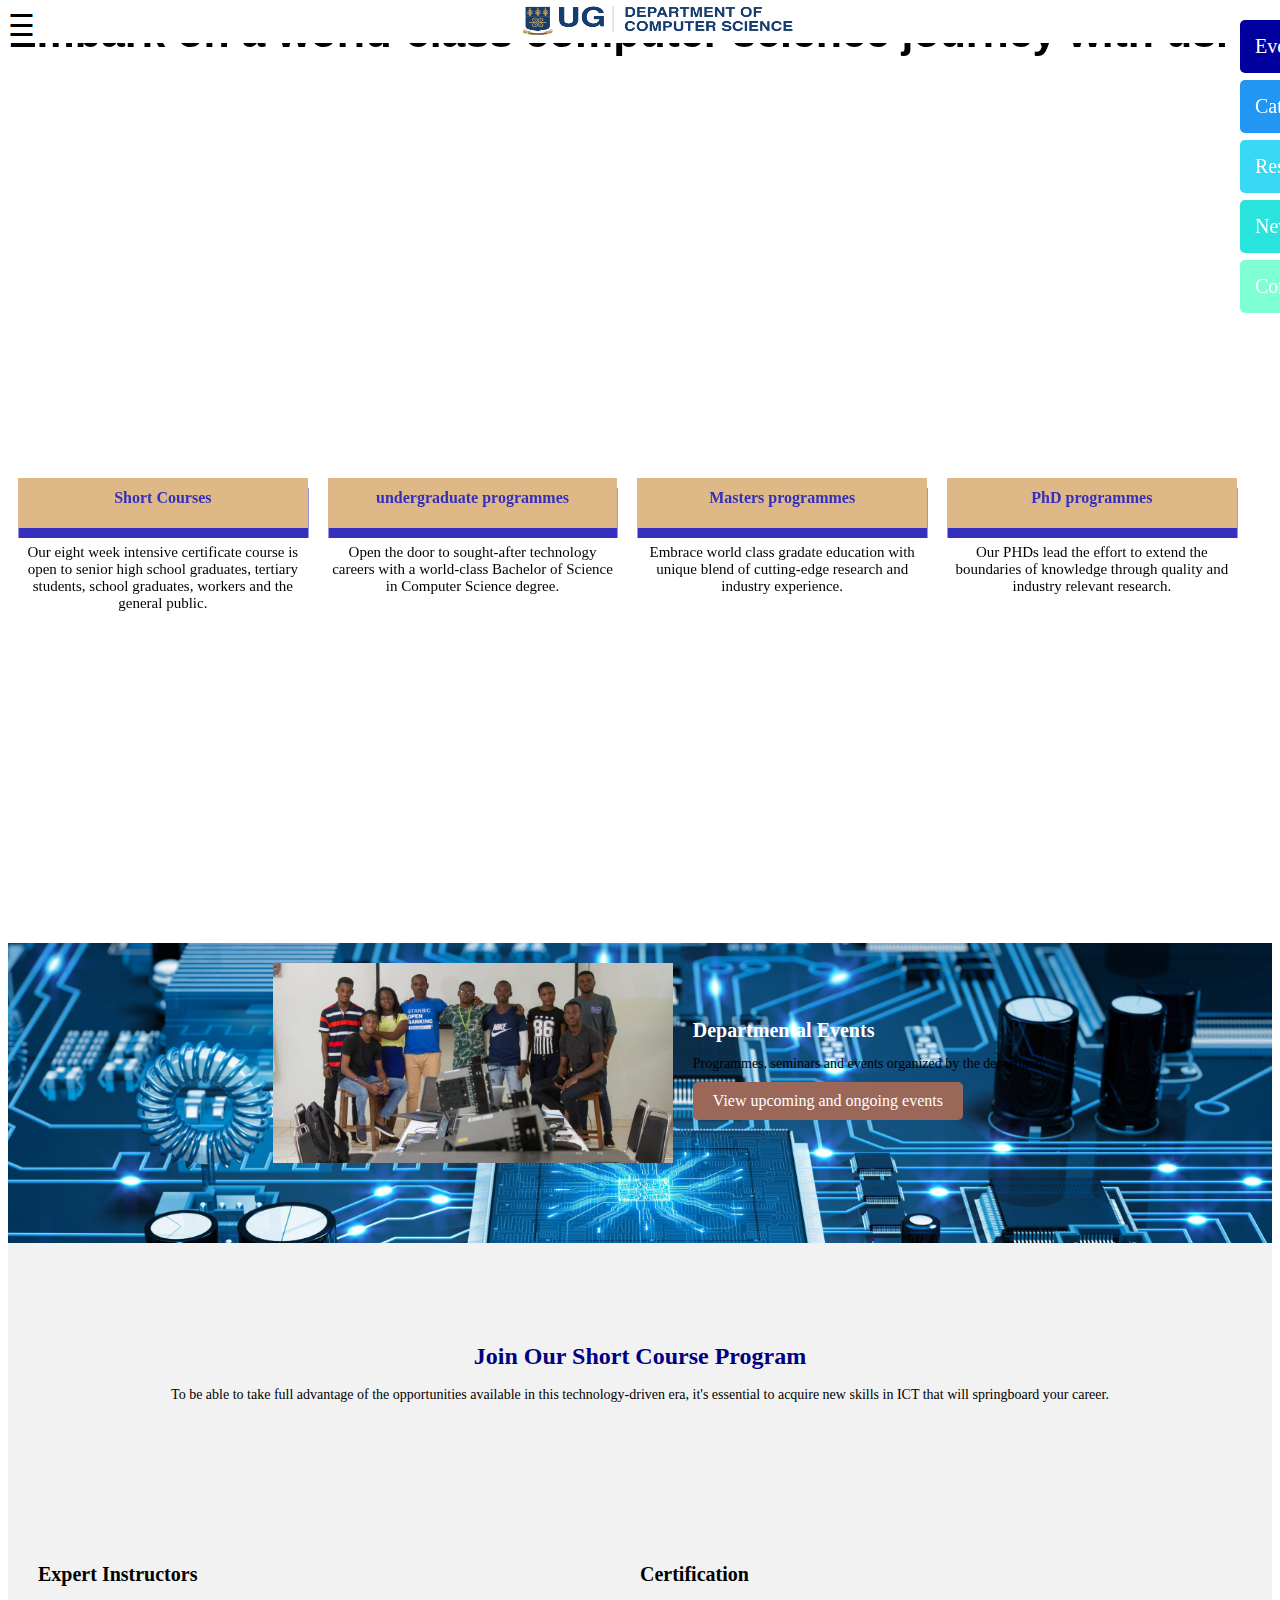
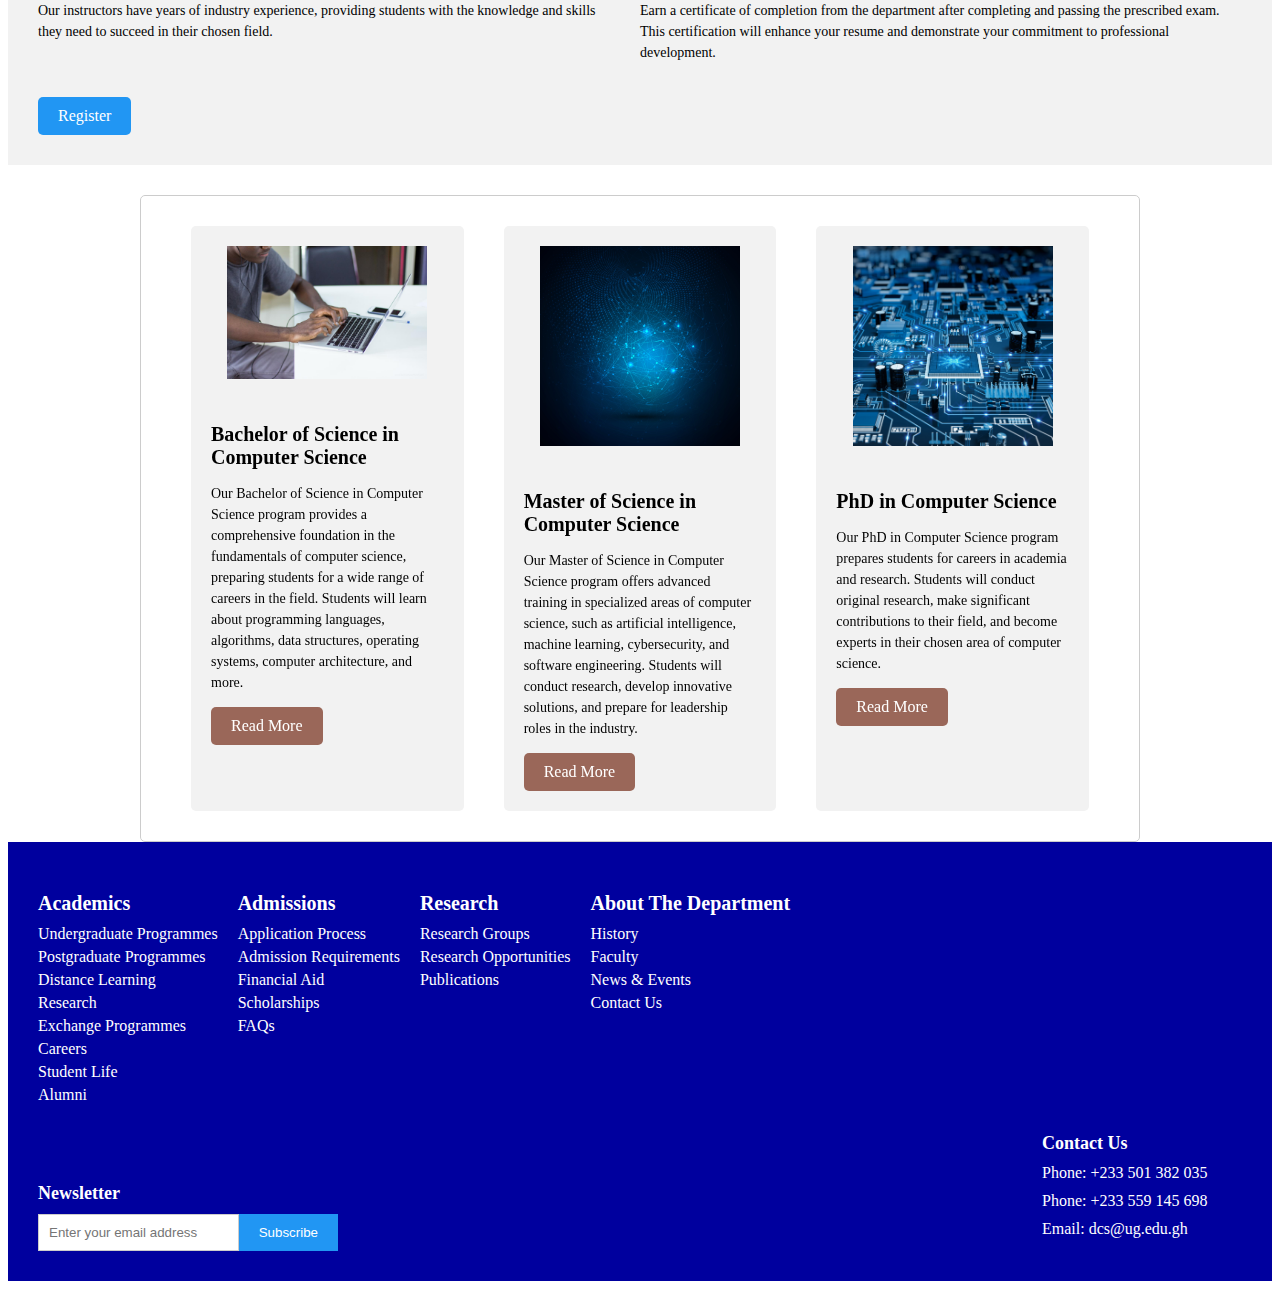
==== commit 50403d22: "Almost done" ====
--- a/index.html
+++ b/index.html
@@ -56,7 +56,7 @@
 
 <div id="mySided" class="sided">
   <a href="events.html" id="events">Events</a>
-  <a href="catalog" id="catalog">Catalog</a>
+  <a href="catalog.html" id="catalog">Catalog</a>
   <a href="resources.html" id="resources">Resources</a>
   <a href="News.html" id="news">News</a>
   <a href="contact.html" id="contact">Contacts</a>
--- a/style.css
+++ b/style.css
@@ -30,7 +30,7 @@
 
 #events {
     top: 20px;
-    background-color: rgb(55, 52, 99);
+    background-color: rgb(0, 0, 158);
   }
   
   #catalog {
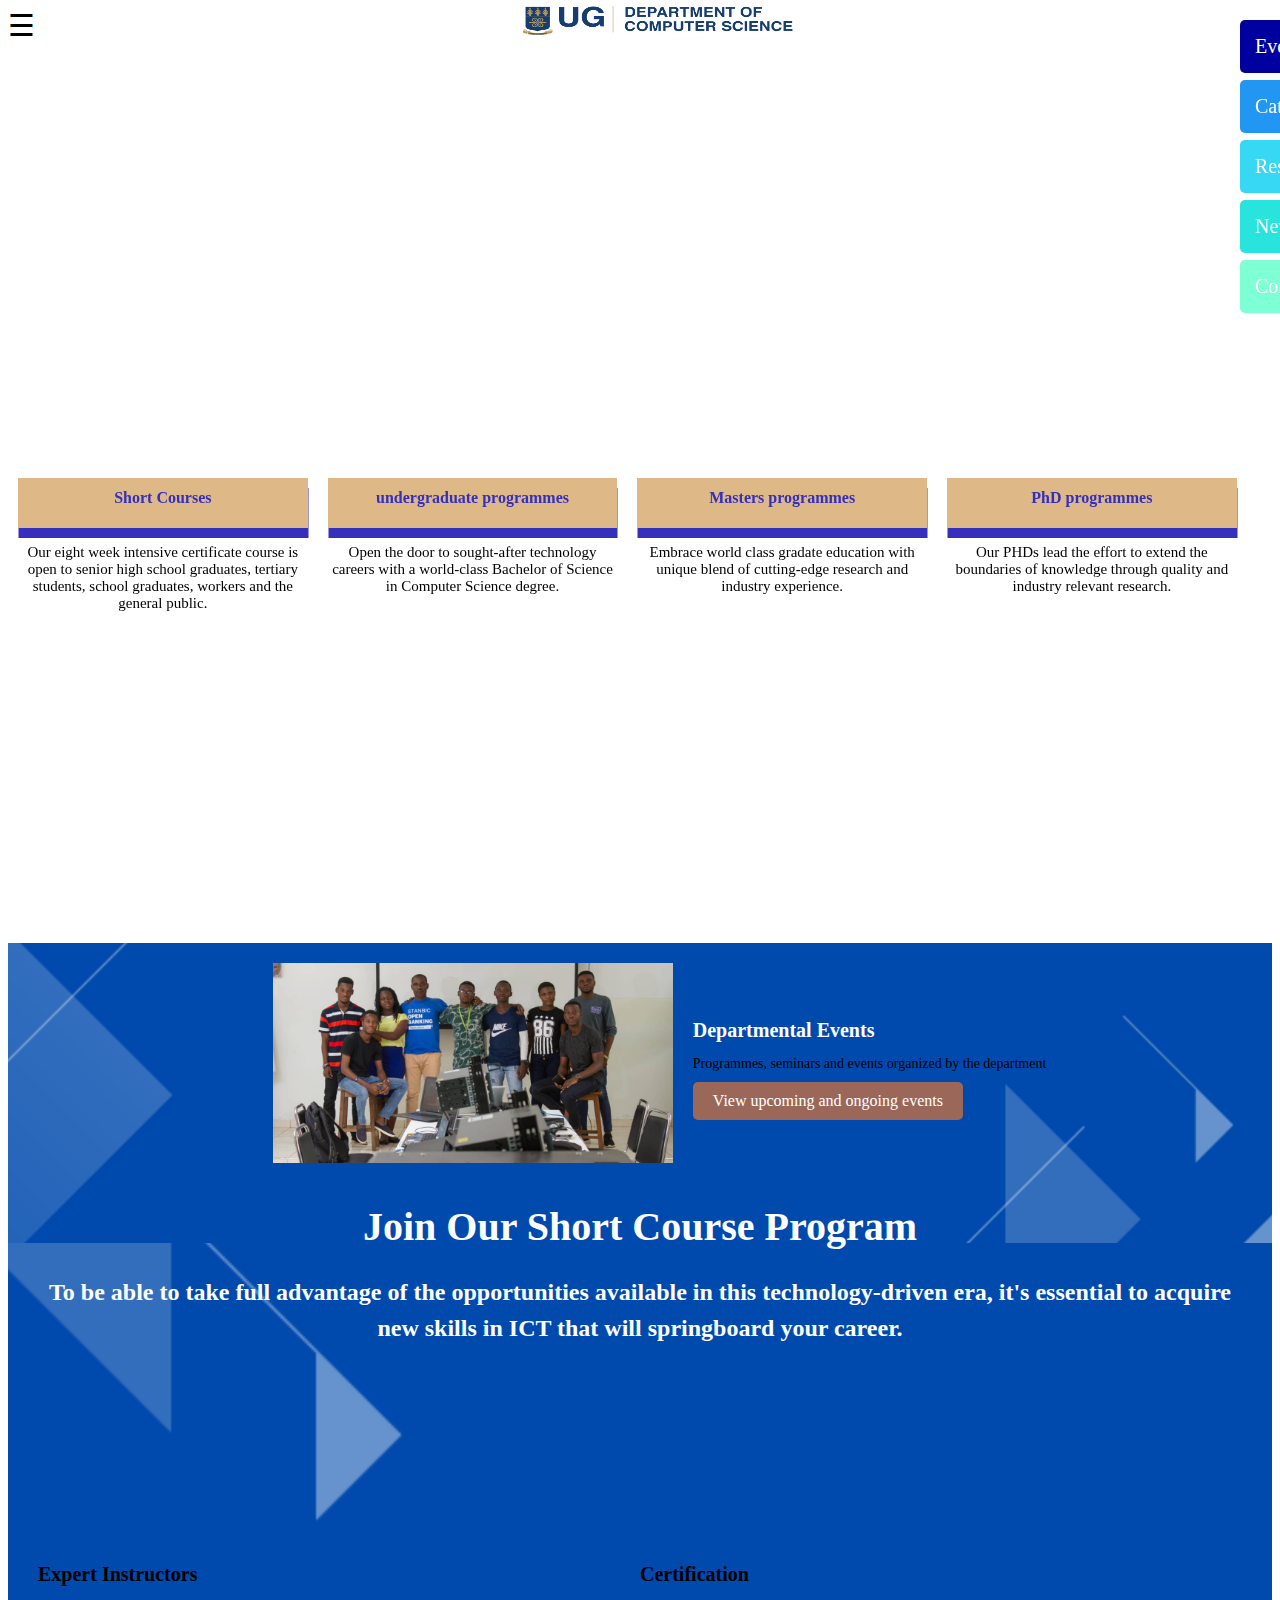
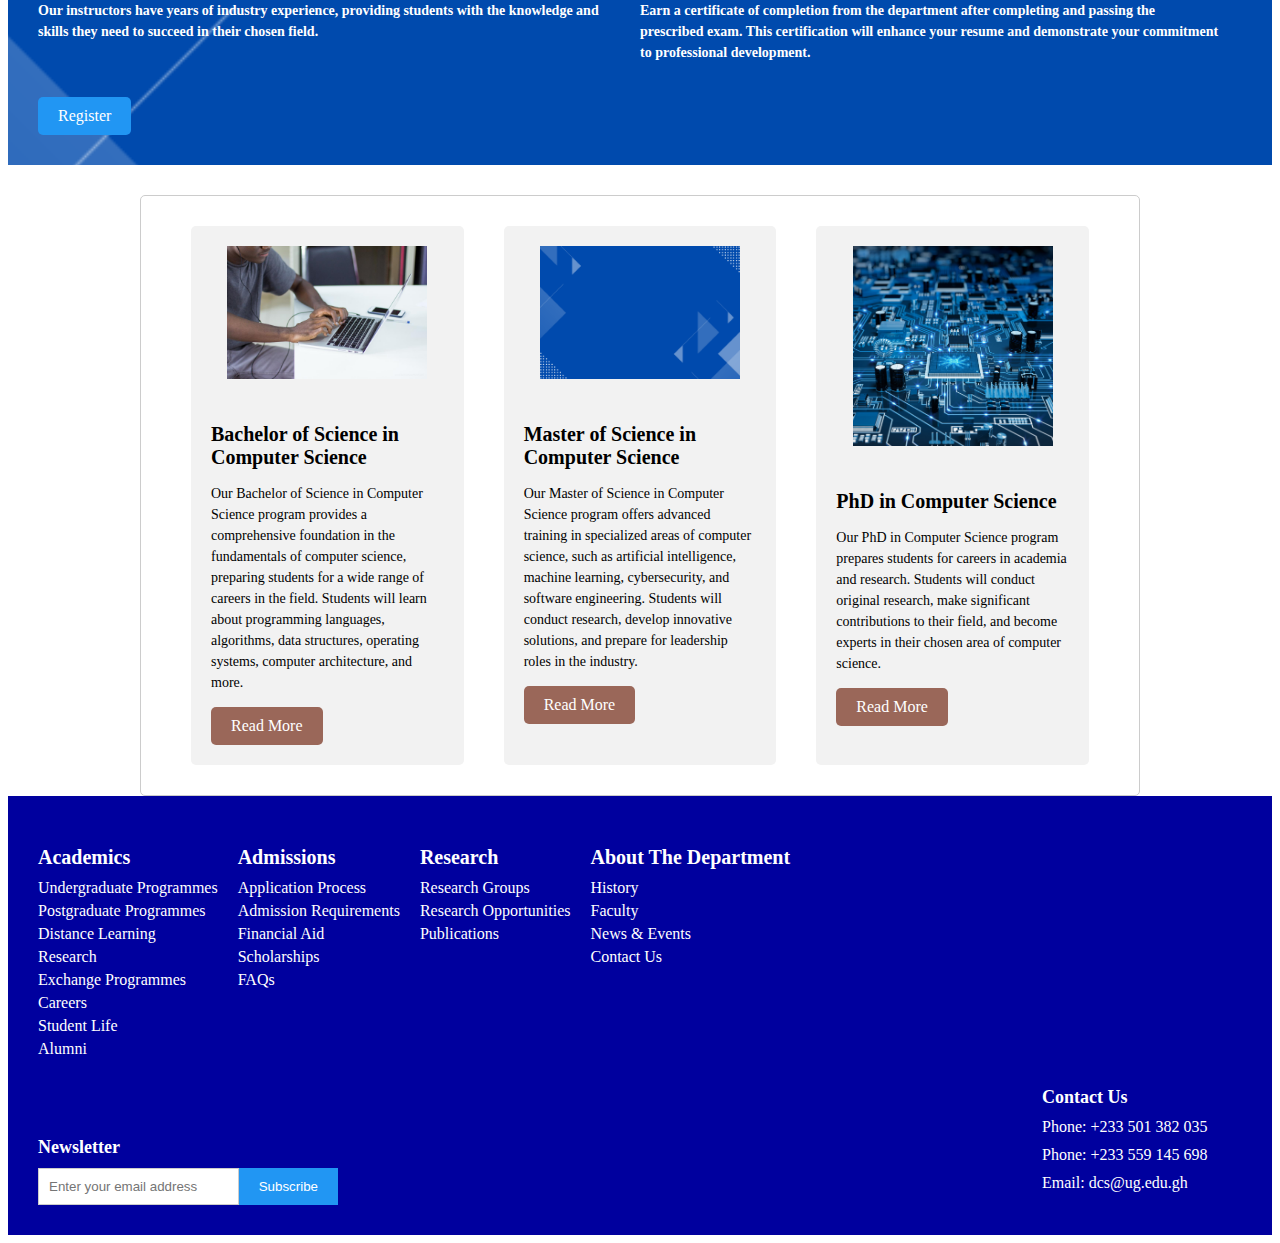
==== commit e54e40bf: "commit" ====
--- a/index.html
+++ b/index.html
@@ -77,7 +77,7 @@
   <div class="text-on-video">
     <h6>Embark on a world-class computer science journey with us.</h6>
   </div>
-  <video src="C:\Users\Christian\Documents\11117559_DCIT205\11117559_DCIT205\video-bg.mp4" alt="The Computer Science Department" class="video-background" autoplay loop muted>
+  <video src="Welcome1.mp4" alt="The Computer Science Department" class="video-background" autoplay loop muted>
   </video>
 
     <div class="courses-container">
@@ -129,7 +129,6 @@
   </div>
 </section>
 
-<section class="program-container">
   <div class="program-header">
     <div class="program-image" style="background-image: url('program-background.jpg')">
       <h2>Join Our Short Course Program</h2>
@@ -164,7 +163,7 @@
       </div>
 
       <div class="slide">
-        <img src="event1.jpg" alt="Slide 2">
+        <img src="blue1.png" alt="Slide 2">
         <div class="slide-content">
           <h3>Master of Science in Computer Science</h3>
           <p>Our Master of Science in Computer Science program offers advanced training in specialized areas of computer science, such as artificial intelligence, machine learning, cybersecurity, and software engineering. Students will conduct research, develop innovative solutions, and prepare for leadership roles in the industry.</p>
@@ -184,7 +183,6 @@
       </div>
     </div>
   </div>
-</section>
 
 <footer class="footer">
   <div class="footer-top">
--- a/style.css
+++ b/style.css
@@ -63,10 +63,11 @@
   font-family: sans-serif;
   font-weight: bold;
   font-size: 48px;
-  color: rgb(0, 0, 0);
+  color: white;
   text-align: center;
   top: -15%;
   font-size: 5vw;
+  margin-top: -18px;
  }
 
 .courses-container {
@@ -379,7 +380,7 @@
 
 
 .departmental-events {
-  background-image: url('events2.jpg');
+  background-image: url('blue1.png');
   background-position: center;
   background-size: cover;
   height: 300px;
@@ -450,9 +451,10 @@
 
 /* Style the program header */
 .program-header {
-  background-color: #f2f2f2;
+  background-image: url(blue1.png);
   padding: 30px;
   margin-bottom: 30px;
+  z-index: -1;
 }
 
 /* Style the program image */
@@ -462,20 +464,23 @@
   height: 250px;
   text-align: center;
   padding: 50px 0;
+  z-index: -1;
 }
 
 /* Style the program heading */
 .program-header h2 {
-  color: #000080;
-  font-size: 24px;
-  font-weight: bold;
-  margin-bottom: 10px;
+  color: white;
+  font-size: 40px;
+  font-weight: bold;
+  margin: inherit;
+  margin-top: -120px;
 }
 
 /* Style the program paragraph */
 .program-header p {
-  color: #000;
-  font-size: 14px;
+  color: rgb(255, 255, 255);
+  font-weight: bold;
+  font-size: 24px;
   line-height: 1.5;
 }
 
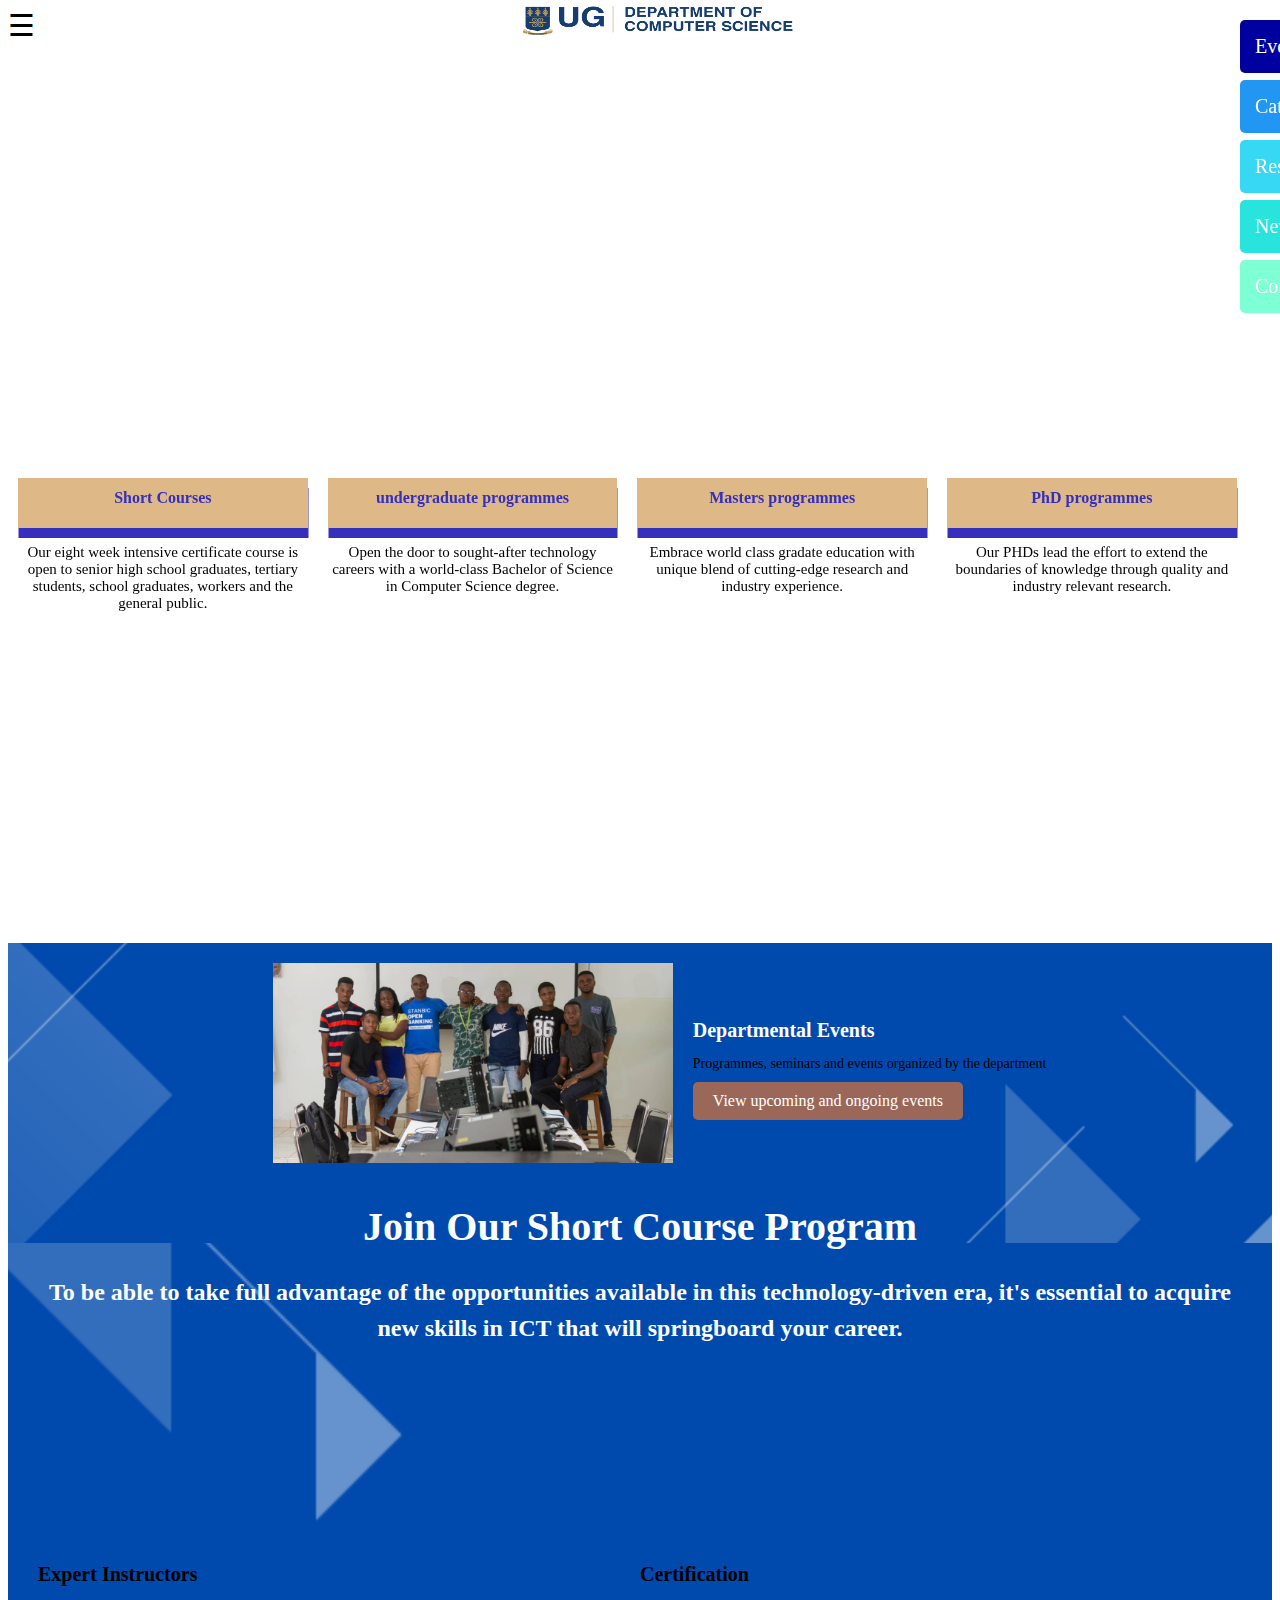
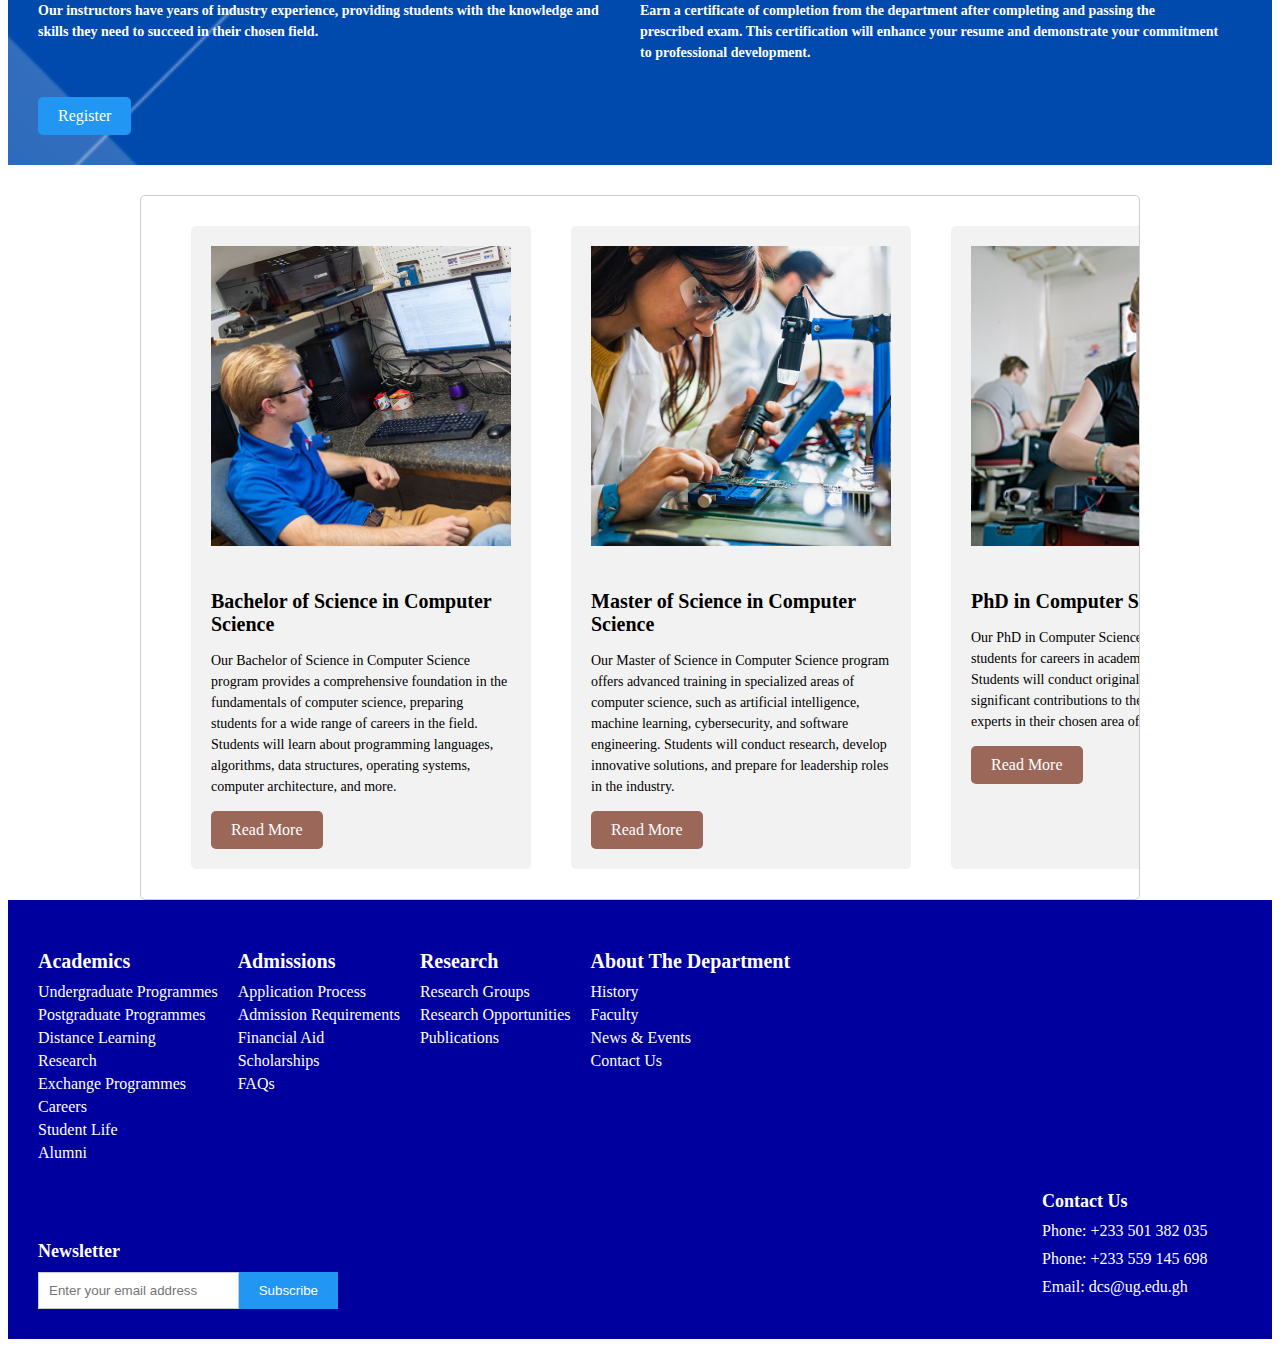
==== commit eb67b3c1: "Updates" ====
--- a/index.html
+++ b/index.html
@@ -153,7 +153,7 @@
   <div class="slider-container">
     <div class="slider">
       <div class="slide">
-        <img src="image2.jpg" alt="Slide 1">
+        <img src="art.jpg" alt="Slide 1">
         <div class="slide-content">
           <h3>Bachelor of Science in Computer Science</h3>
           <p>Our Bachelor of Science in Computer Science program provides a comprehensive foundation in the fundamentals of computer science, preparing students for a wide range of careers in the field. Students will learn about programming languages, algorithms, data structures, operating systems, computer architecture, and more.</p>
@@ -163,7 +163,7 @@
       </div>
 
       <div class="slide">
-        <img src="blue1.png" alt="Slide 2">
+        <img src="Eng.jpg" alt="Slide 2">
         <div class="slide-content">
           <h3>Master of Science in Computer Science</h3>
           <p>Our Master of Science in Computer Science program offers advanced training in specialized areas of computer science, such as artificial intelligence, machine learning, cybersecurity, and software engineering. Students will conduct research, develop innovative solutions, and prepare for leadership roles in the industry.</p>
@@ -173,7 +173,7 @@
       </div>
 
       <div class="slide">
-        <img src="events2.jpg" alt="Slide 3">
+        <img src="Msc.jpg" alt="Slide 3">
         <div class="slide-content">
           <h3>PhD in Computer Science</h3>
           <p>Our PhD in Computer Science program prepares students for careers in academia and research. Students will conduct original research, make significant contributions to their field, and become experts in their chosen area of computer science.</p>
@@ -183,6 +183,8 @@
       </div>
     </div>
   </div>
+
+
 
 <footer class="footer">
   <div class="footer-top">
--- a/style.css
+++ b/style.css
@@ -544,8 +544,8 @@
 }
 
 .slide img {
-  width: 200px;
-  height: auto;
+  width: 300px;
+  height: 300px;
   object-fit: cover;
   margin-bottom: 20px;
 }
@@ -578,3 +578,17 @@
 .read-more:hover {
   background-color: #2196F3;
 }
+
+/* Tablet styles (portrait and landscape) */
+@media (max-width: 768px) {
+  .slider-container {
+    max-width: 500px;
+  }
+}
+
+/* Phone styles (portrait and landscape) */
+@media (max-width: 480px) {
+  .slider-container {
+    max-width: 300px;
+  }
+}